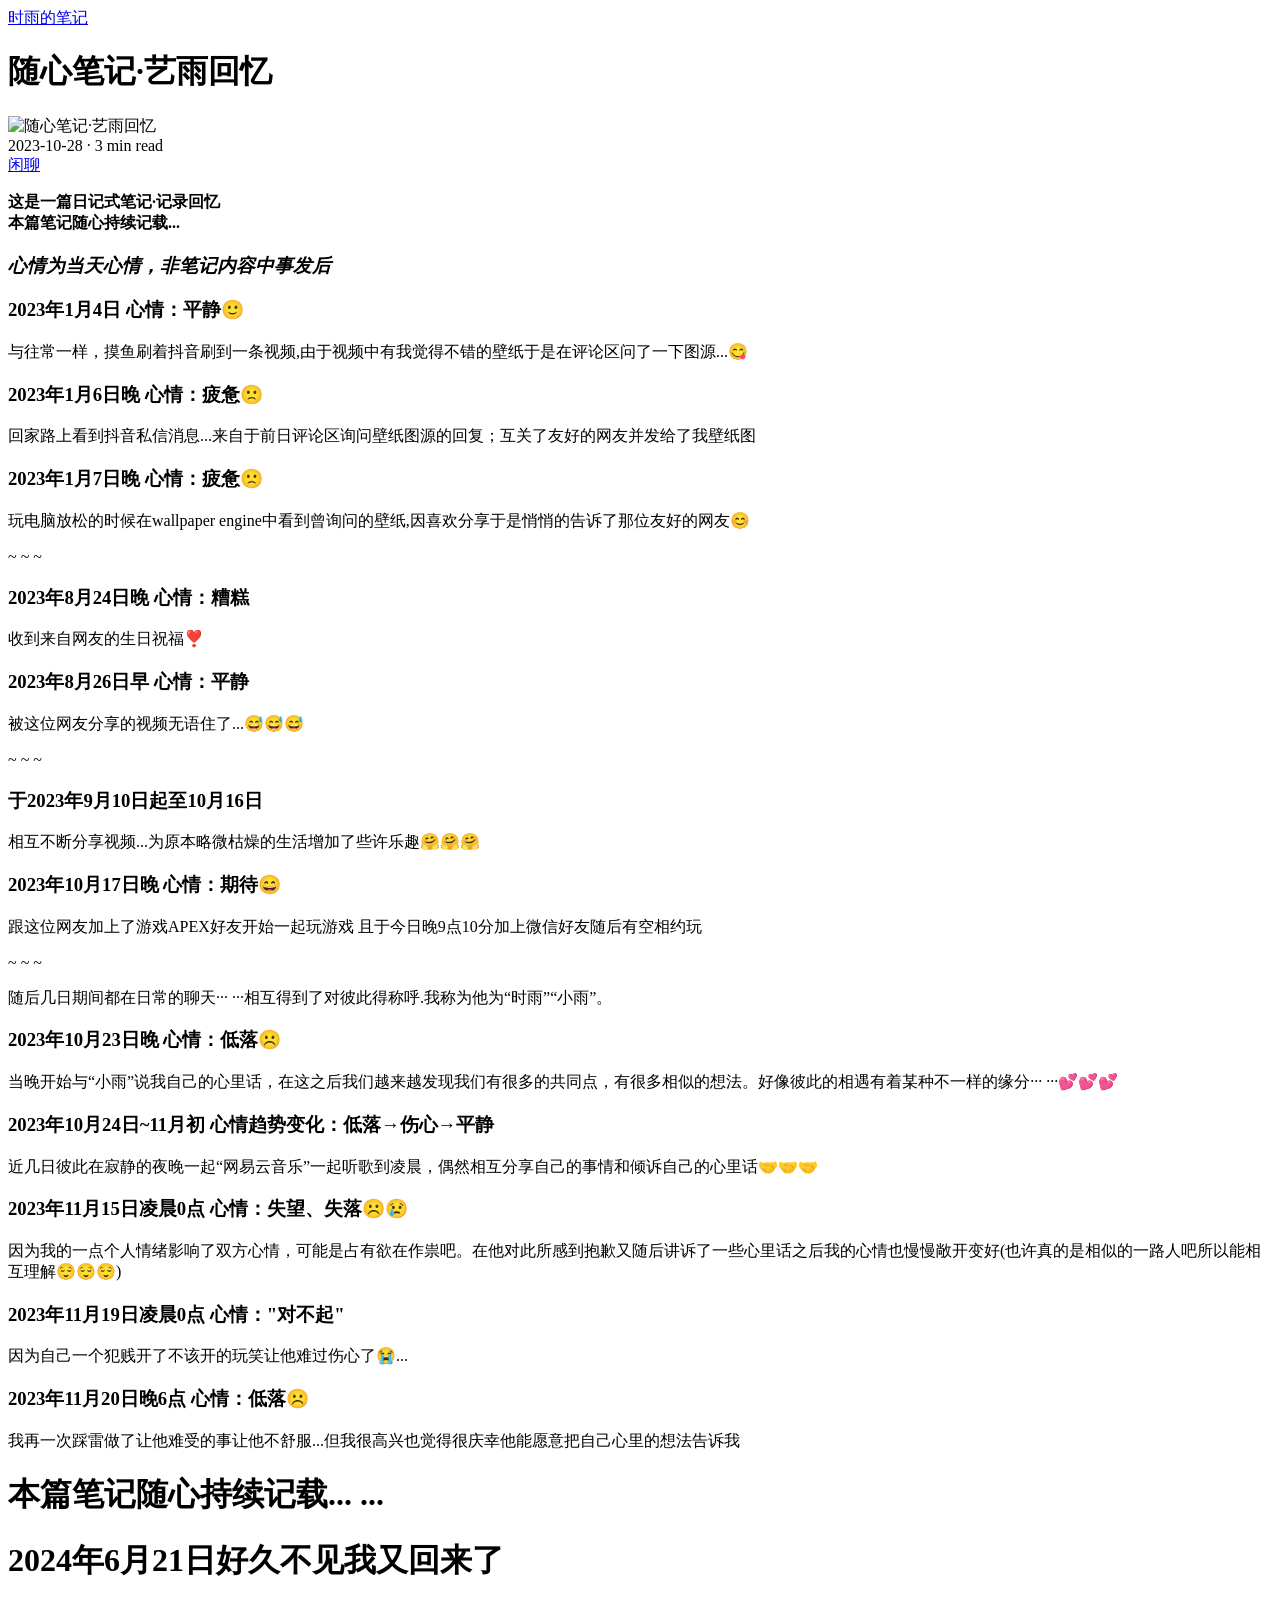
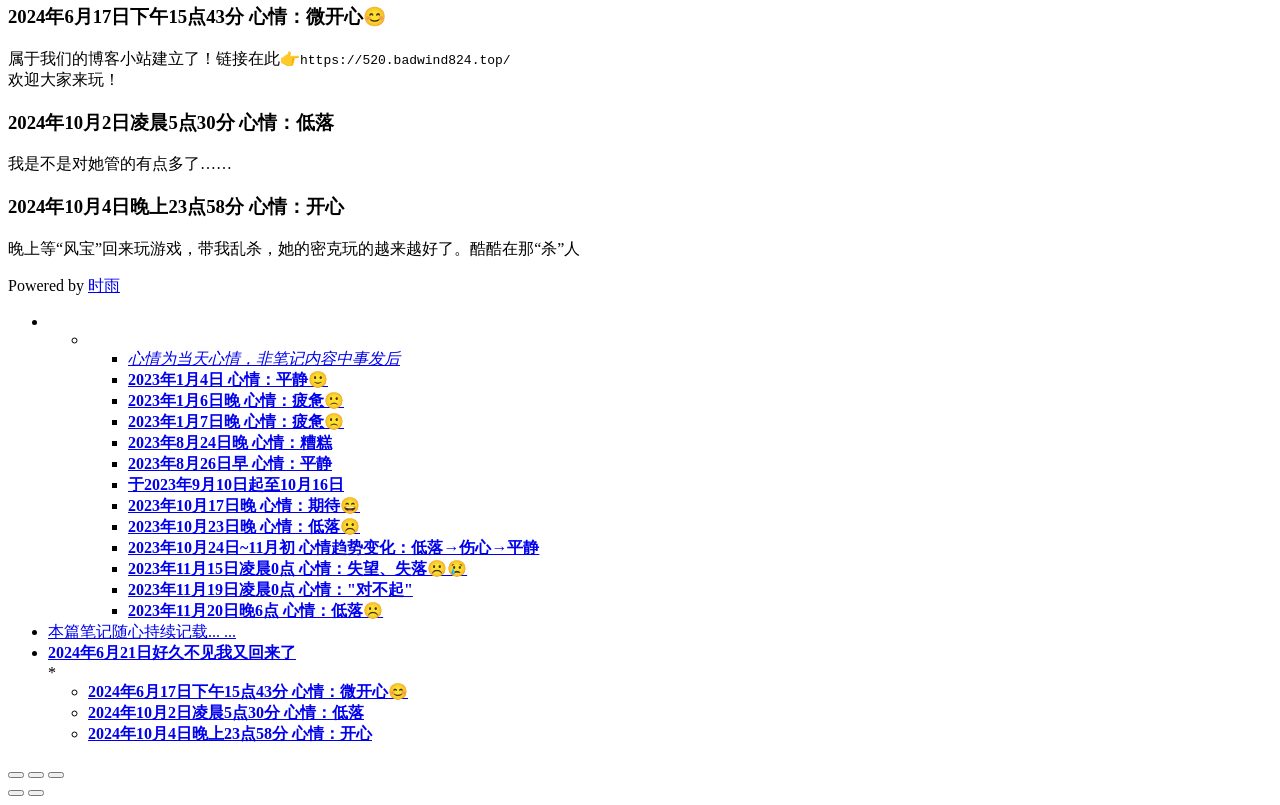
==== post/xiaoyuu/index.html @ f3d3ebd2 "update from gridea: 2024-10-05 01:38:55" ====
<html lang="en">
  <head>
    <meta charset="UTF-8" />
<meta name="viewport" content="width=device-width, initial-scale=1.0" />
<meta http-equiv="X-UA-Compatible" content="ie=edge" />
<title>随心笔记·艺雨回忆 -
    时雨的笔记</title>
<link rel="shortcut icon" href="https://arc.badwind824.top/favicon.ico" />
<link
  href="https://unpkg.com/remixicon@2.2.0/fonts/remixicon.css"
  rel="stylesheet" />
<link
  rel="stylesheet"
  href="https://unpkg.com/animate.css@3.7.2/animate.min.css" />
<link
  rel="stylesheet"
  href="https://arc.badwind824.top/media/css/tailwind.css" />
<link rel="stylesheet" href="https://arc.badwind824.top/styles/main.css" />
<link
  rel="alternate"
  type="application/atom+xml"
  title="随心笔记·艺雨回忆 -
    时雨的笔记 - Atom Feed"
  href="https://arc.badwind824.top/atom.xml" />



    <meta name="description" content="这是一篇日记式笔记·记录回忆
本篇笔记随心持续记载...

心情为当天心情，非笔记内容中事发后
2023年1月4日  心情：平静🙂
与往常一样，摸鱼刷着抖音刷到一条视频,由于视频中有我觉得不错的壁纸于是在评论区问了一下图源...😋
20..." />
    <meta
      property="og:title"
      content="随心笔记·艺雨回忆 - 时雨的笔记" />
    <meta property="og:description" content="这是一篇日记式笔记·记录回忆
本篇笔记随心持续记载...

心情为当天心情，非笔记内容中事发后
2023年1月4日  心情：平静🙂
与往常一样，摸鱼刷着抖音刷到一条视频,由于视频中有我觉得不错的壁纸于是在评论区问了一下图源...😋
20..." />
    <meta property="og:type" content="articles" />
    <meta property="og:url" content="https://arc.badwind824.top/post/xiaoyuu/" />
    <meta
      property="og:image"
      content="https://arc.badwind824.top/post-images/xiaoyuu.jpg" />
    <meta property="og:image:height" content="630" />
    <meta property="og:image:width" content="1200" />
    <meta
      name="twitter:title"
      content="随心笔记·艺雨回忆 - 时雨的笔记" />
    <meta name="twitter:description" content="这是一篇日记式笔记·记录回忆
本篇笔记随心持续记载...

心情为当天心情，非笔记内容中事发后
2023年1月4日  心情：平静🙂
与往常一样，摸鱼刷着抖音刷到一条视频,由于视频中有我觉得不错的壁纸于是在评论区问了一下图源...😋
20..." />
    <meta name="twitter:card" content="summary_large_image" />
    <link rel="canonical" href="https://arc.badwind824.top/post/xiaoyuu/" />

    <link
      rel="stylesheet"
      href="https://unpkg.com/photoswipe@4.1.3/dist/photoswipe.css" />
    <link
      rel="stylesheet"
      href="https://unpkg.com/photoswipe@4.1.3/dist/default-skin/default-skin.css" />

    
    <link
      rel="stylesheet"
      href="https://arc.badwind824.top/media/css/prism-synthwave84.css" />
     
    <link
      rel="stylesheet"
      href="https://cdnjs.cloudflare.com/ajax/libs/KaTeX/0.10.0/katex.min.css" />
    
  </head>

  <body>
    <div class="antialiased flex flex-col min-h-screen" id="app">
      <a
        href="https://arc.badwind824.top"
        class="fixed top-0 left-0 mt-4 bg-black text-white dark:text-gray-700 dark:bg-yellow-50 dark:hover:bg-black dark:hover:text-white inline-flex p-2 pl-8 hover:text-gray-700 hover:bg-yellow-50 font-bold z-10 transition-fast animated fadeInLeft">
        时雨的笔记
      </a>
      <div class="max-w-4xl w-full mx-auto">
        <div
          class="shadow-box bg-white dark:bg-gray-600 rounded-lg pt-32 md:pt-64 px-4 md:px-8 pb-8 animated fadeIn mb-8">
          <h1
            class="text-5xl font-semibold leading-normal pb-8 mb-8 border-b-8 border-gray-700">
            随心笔记·艺雨回忆
          </h1>
          
          <img
            src="https://arc.badwind824.top/post-images/xiaoyuu.jpg"
            alt="随心笔记·艺雨回忆"
            class="block w-full mb-8" />
          
          <div class="mb-8 flex flex-wrap">
            <div class="text-gray-400 text-sm mr-4">
              2023-10-28 · 3 min read
            </div>
            
            <a
              href="https://arc.badwind824.top/tag/say/"
              class="text-gray-700 text-sm border-b-2 border-dotted border-gray-200 hover:border-gray-600 transition-all duration-100 inline-flex mr-2">
              <i class="ri-hashtag"></i>
              闲聊
            </a>
            
          </div>
          <div class="markdown mb-8" v-pre><p><strong>这是一篇日记式笔记·记录回忆</strong><br>
<strong>本篇笔记随心持续记载...</strong></p>
<!-- more -->
<h3 id="心情为当天心情非笔记内容中事发后"><em>心情为当天心情，非笔记内容中事发后</em></h3>
<h3 id="2023年1月4日-心情平静"><strong>2023年1月4日  心情：平静🙂</strong></h3>
<p>与往常一样，摸鱼刷着抖音刷到一条视频,由于视频中有我觉得不错的壁纸于是在评论区问了一下图源...😋</p>
<h3 id="2023年1月6日晚-心情疲惫"><strong>2023年1月6日晚  心情：疲惫🙁</strong></h3>
<p>回家路上看到抖音私信消息...来自于前日评论区询问壁纸图源的回复；互关了友好的网友并发给了我壁纸图</p>
<h3 id="2023年1月7日晚-心情疲惫"><strong>2023年1月7日晚  心情：疲惫🙁</strong></h3>
<p>玩电脑放松的时候在wallpaper engine中看到曾询问的壁纸,因喜欢分享于是悄悄的告诉了那位友好的网友😊</p>
<p>~ ~ ~</p>
<h3 id="2023年8月24日晚-心情糟糕"><strong>2023年8月24日晚  心情：糟糕</strong></h3>
<p>收到来自网友的生日祝福❣️</p>
<h3 id="2023年8月26日早-心情平静"><strong>2023年8月26日早  心情：平静</strong></h3>
<p>被这位网友分享的视频无语住了...😅😅😅</p>
<p>~ ~ ~</p>
<h3 id="于2023年9月10日起至10月16日"><strong>于2023年9月10日起至10月16日</strong></h3>
<p>相互不断分享视频...为原本略微枯燥的生活增加了些许乐趣🤗🤗🤗</p>
<h3 id="2023年10月17日晚-心情期待"><strong>2023年10月17日晚  心情：期待😄</strong></h3>
<p>跟这位网友加上了游戏APEX好友开始一起玩游戏  且于今日晚9点10分加上微信好友随后有空相约玩</p>
<p>~ ~ ~</p>
<p>随后几日期间都在日常的聊天··· ···相互得到了对彼此得称呼.我称为他为“时雨”“小雨”。</p>
<h3 id="2023年10月23日晚-心情低落️"><strong>2023年10月23日晚  心情：低落☹️</strong></h3>
<p>当晚开始与“小雨”说我自己的心里话，在这之后我们越来越发现我们有很多的共同点，有很多相似的想法。好像彼此的相遇有着某种不一样的缘分··· ···💕💕💕</p>
<h3 id="2023年10月24日~11月初-心情趋势变化低落伤心平静"><strong>2023年10月24日~11月初  心情趋势变化：低落→伤心→平静</strong></h3>
<p>近几日彼此在寂静的夜晚一起“网易云音乐”一起听歌到凌晨，偶然相互分享自己的事情和倾诉自己的心里话🤝🤝🤝</p>
<h3 id="2023年11月15日凌晨0点-心情失望-失落️"><strong>2023年11月15日凌晨0点  心情：失望、失落☹️😢</strong></h3>
<p>因为我的一点个人情绪影响了双方心情，可能是占有欲在作祟吧。在他对此所感到抱歉又随后讲诉了一些心里话之后我的心情也慢慢敞开变好(也许真的是相似的一路人吧所以能相互理解😌😌😌)</p>
<h3 id="2023年11月19日凌晨0点-心情对不起"><strong>2023年11月19日凌晨0点  心情：&quot;对不起&quot;</strong></h3>
<p>因为自己一个犯贱开了不该开的玩笑让他难过伤心了😭...</p>
<h3 id="2023年11月20日晚6点-心情低落️"><strong>2023年11月20日晚6点  心情：低落☹️</strong></h3>
<p>我再一次踩雷做了让他难受的事让他不舒服...但我很高兴也觉得很庆幸他能愿意把自己心里的想法告诉我</p>
<h1 id="本篇笔记随心持续记载">本篇笔记随心持续记载... ...</h1>
<h1 id="2024年6月21日好久不见我又回来了"><strong>2024年6月21日好久不见我又回来了</strong></h1>
<h3 id="2024年6月17日下午15点43分-心情微开心"><strong>2024年6月17日下午15点43分  心情：微开心😊</strong></h3>
<p>属于我们的博客小站建立了！链接在此👉<code>https://520.badwind824.top/</code><br>
欢迎大家来玩！<br>
<img src="https://arc.badwind824.top/post-images/1718967721106.jpg" alt="" loading="lazy"></p>
<h3 id="2024年10月2日凌晨5点30分-心情低落"><strong>2024年10月2日凌晨5点30分  心情：低落</strong></h3>
<p>我是不是对她管的有点多了……</p>
<h3 id="2024年10月4日晚上23点58分-心情开心"><strong>2024年10月4日晚上23点58分  心情：开心</strong></h3>
<p>晚上等“风宝”回来玩游戏，带我乱杀，她的密克玩的越来越好了。酷酷在那“杀”人</p>
</div>
          <!-- Share to Twitter, Weibo, Telegram -->
          <div class="flex items-center">
            <div class="mr-4 flex items-center">
              <i class="ri-share-forward-line text-gray-500"></i>
            </div>
            <div
              class="px-4 cursor-pointer text-blue-500 hover:bg-blue-100 dark:hover:bg-gray-600 inline-flex"
              @click="shareToTwitter">
              <i class="ri-twitter-line"></i>
            </div>
            <div
              class="px-4 cursor-pointer text-red-500 hover:bg-red-100 dark:hover:bg-gray-600 inline-flex"
              @click="shareToWeibo">
              <i class="ri-weibo-line"></i>
            </div>
            <div
              class="px-4 cursor-pointer text-indigo-500 hover:bg-indigo-100 dark:hover:bg-gray-600 inline-flex"
              @click="shareToTelegram">
              <i class="ri-telegram-line"></i>
            </div>
          </div>
        </div>

          <footer class="py-12 text-center px-4 md:px-0" v-pre>
  Powered by <a href="/" target="_self">时雨</a>
</footer>

      </div>

      <!-- TOC Container -->
      <div
        class="fixed right-0 bottom-0 mb-16 mr-4 shadow w-8 h-8 rounded-full flex justify-center items-center z-10 cursor-pointer bg-white dark:bg-gray-500 dark:text-gray-200 hover:shadow-lg transition-all animated fadeInRight"
        @click="showToc = true">
        <i class="ri-file-list-line"></i>
      </div>

      <div
        class="fixed right-0 top-0 bottom-0 overflow-y-auto w-64 bg-white dark:bg-gray-800 p-4 border-l border-gray-100 dark:border-gray-600 z-10 transition-fast"
        :class="{ '-mr-64': !showToc }">
        <div class="flex mb-4 justify-end">
          <div
            class="w-8 h-8 inline-flex justify-center items-center rounded-full cursor-pointer hover:bg-gray-200 dark:hover:bg-gray-600 transition-fast"
            @click="showToc = false">
            <i class="ri-close-line text-lg"></i>
          </div>
        </div>
        <div class="post-toc-container"><ul class="markdownIt-TOC">
<li>
<ul>
<li>
<ul>
<li><a href="#%E5%BF%83%E6%83%85%E4%B8%BA%E5%BD%93%E5%A4%A9%E5%BF%83%E6%83%85%E9%9D%9E%E7%AC%94%E8%AE%B0%E5%86%85%E5%AE%B9%E4%B8%AD%E4%BA%8B%E5%8F%91%E5%90%8E"><em>心情为当天心情，非笔记内容中事发后</em></a></li>
<li><a href="#2023%E5%B9%B41%E6%9C%884%E6%97%A5-%E5%BF%83%E6%83%85%E5%B9%B3%E9%9D%99"><strong>2023年1月4日  心情：平静🙂</strong></a></li>
<li><a href="#2023%E5%B9%B41%E6%9C%886%E6%97%A5%E6%99%9A-%E5%BF%83%E6%83%85%E7%96%B2%E6%83%AB"><strong>2023年1月6日晚  心情：疲惫🙁</strong></a></li>
<li><a href="#2023%E5%B9%B41%E6%9C%887%E6%97%A5%E6%99%9A-%E5%BF%83%E6%83%85%E7%96%B2%E6%83%AB"><strong>2023年1月7日晚  心情：疲惫🙁</strong></a></li>
<li><a href="#2023%E5%B9%B48%E6%9C%8824%E6%97%A5%E6%99%9A-%E5%BF%83%E6%83%85%E7%B3%9F%E7%B3%95"><strong>2023年8月24日晚  心情：糟糕</strong></a></li>
<li><a href="#2023%E5%B9%B48%E6%9C%8826%E6%97%A5%E6%97%A9-%E5%BF%83%E6%83%85%E5%B9%B3%E9%9D%99"><strong>2023年8月26日早  心情：平静</strong></a></li>
<li><a href="#%E4%BA%8E2023%E5%B9%B49%E6%9C%8810%E6%97%A5%E8%B5%B7%E8%87%B310%E6%9C%8816%E6%97%A5"><strong>于2023年9月10日起至10月16日</strong></a></li>
<li><a href="#2023%E5%B9%B410%E6%9C%8817%E6%97%A5%E6%99%9A-%E5%BF%83%E6%83%85%E6%9C%9F%E5%BE%85"><strong>2023年10月17日晚  心情：期待😄</strong></a></li>
<li><a href="#2023%E5%B9%B410%E6%9C%8823%E6%97%A5%E6%99%9A-%E5%BF%83%E6%83%85%E4%BD%8E%E8%90%BD%EF%B8%8F"><strong>2023年10月23日晚  心情：低落☹️</strong></a></li>
<li><a href="#2023%E5%B9%B410%E6%9C%8824%E6%97%A5~11%E6%9C%88%E5%88%9D-%E5%BF%83%E6%83%85%E8%B6%8B%E5%8A%BF%E5%8F%98%E5%8C%96%E4%BD%8E%E8%90%BD%E4%BC%A4%E5%BF%83%E5%B9%B3%E9%9D%99"><strong>2023年10月24日~11月初  心情趋势变化：低落→伤心→平静</strong></a></li>
<li><a href="#2023%E5%B9%B411%E6%9C%8815%E6%97%A5%E5%87%8C%E6%99%A80%E7%82%B9-%E5%BF%83%E6%83%85%E5%A4%B1%E6%9C%9B-%E5%A4%B1%E8%90%BD%EF%B8%8F"><strong>2023年11月15日凌晨0点  心情：失望、失落☹️😢</strong></a></li>
<li><a href="#2023%E5%B9%B411%E6%9C%8819%E6%97%A5%E5%87%8C%E6%99%A80%E7%82%B9-%E5%BF%83%E6%83%85%E5%AF%B9%E4%B8%8D%E8%B5%B7"><strong>2023年11月19日凌晨0点  心情：&quot;对不起&quot;</strong></a></li>
<li><a href="#2023%E5%B9%B411%E6%9C%8820%E6%97%A5%E6%99%9A6%E7%82%B9-%E5%BF%83%E6%83%85%E4%BD%8E%E8%90%BD%EF%B8%8F"><strong>2023年11月20日晚6点  心情：低落☹️</strong></a></li>
</ul>
</li>
</ul>
</li>
<li><a href="#%E6%9C%AC%E7%AF%87%E7%AC%94%E8%AE%B0%E9%9A%8F%E5%BF%83%E6%8C%81%E7%BB%AD%E8%AE%B0%E8%BD%BD">本篇笔记随心持续记载... ...</a></li>
<li><a href="#2024%E5%B9%B46%E6%9C%8821%E6%97%A5%E5%A5%BD%E4%B9%85%E4%B8%8D%E8%A7%81%E6%88%91%E5%8F%88%E5%9B%9E%E6%9D%A5%E4%BA%86"><strong>2024年6月21日好久不见我又回来了</strong></a><br>
*
<ul>
<li><a href="#2024%E5%B9%B46%E6%9C%8817%E6%97%A5%E4%B8%8B%E5%8D%8815%E7%82%B943%E5%88%86-%E5%BF%83%E6%83%85%E5%BE%AE%E5%BC%80%E5%BF%83"><strong>2024年6月17日下午15点43分  心情：微开心😊</strong></a></li>
<li><a href="#2024%E5%B9%B410%E6%9C%882%E6%97%A5%E5%87%8C%E6%99%A85%E7%82%B930%E5%88%86-%E5%BF%83%E6%83%85%E4%BD%8E%E8%90%BD"><strong>2024年10月2日凌晨5点30分  心情：低落</strong></a></li>
<li><a href="#2024%E5%B9%B410%E6%9C%884%E6%97%A5%E6%99%9A%E4%B8%8A23%E7%82%B958%E5%88%86-%E5%BF%83%E6%83%85%E5%BC%80%E5%BF%83"><strong>2024年10月4日晚上23点58分  心情：开心</strong></a></li>
</ul>
</li>
</ul>
</div>
      </div>

      <!-- Back to top -->
      <div
        class="fixed right-0 bottom-0 mb-4 mr-4 shadow w-8 h-8 rounded-full flex justify-center items-center z-10 cursor-pointer bg-white hover:shadow-lg transition-all dark:bg-gray-500 dark:text-gray-200"
        @click="backToUp"
        v-show="scrolled">
        <i class="ri-arrow-up-line"></i>
      </div>
    </div>

    <!-- Root element of PhotoSwipe. Must have class pswp. -->
<div class="pswp" tabindex="-1" role="dialog" aria-hidden="true">
  <!-- Background of PhotoSwipe.
        It's a separate element as animating opacity is faster than rgba(). -->
  <div class="pswp__bg"></div>
  <!-- Slides wrapper with overflow:hidden. -->
  <div class="pswp__scroll-wrap">
    <!-- Container that holds slides.
            PhotoSwipe keeps only 3 of them in the DOM to save memory.
            Don't modify these 3 pswp__item elements, data is added later on. -->
    <div class="pswp__container">
      <div class="pswp__item"></div>
      <div class="pswp__item"></div>
      <div class="pswp__item"></div>
    </div>
    <!-- Default (PhotoSwipeUI_Default) interface on top of sliding area. Can be changed. -->
    <div class="pswp__ui pswp__ui--hidden">
      <div class="pswp__top-bar">
        <!--  Controls are self-explanatory. Order can be changed. -->
        <div class="pswp__counter"></div>
        <button
          class="pswp__button pswp__button--close"
          title="Close (Esc)"></button>
        <button
          class="pswp__button pswp__button--fs"
          title="Toggle fullscreen"></button>
        <button
          class="pswp__button pswp__button--zoom"
          title="Zoom in/out"></button>
        <!-- Preloader demo http://codepen.io/dimsemenov/pen/yyBWoR -->
        <!-- element will get class pswp__preloader--active when preloader is running -->
        <div class="pswp__preloader">
          <div class="pswp__preloader__icn">
            <div class="pswp__preloader__cut">
              <div class="pswp__preloader__donut"></div>
            </div>
          </div>
        </div>
      </div>
      <div class="pswp__share-modal pswp__share-modal--hidden pswp__single-tap">
        <div class="pswp__share-tooltip"></div>
      </div>
      <button
        class="pswp__button pswp__button--arrow--left"
        title="Previous (arrow left)"></button>
      <button
        class="pswp__button pswp__button--arrow--right"
        title="Next (arrow right)"></button>
      <div class="pswp__caption">
        <div class="pswp__caption__center"></div>
      </div>
    </div>
  </div>
</div>


    <script src="https://unpkg.com/vue@2.7.14/dist/vue.min.js"></script>
    <script src="https://arc.badwind824.top/media/scripts/main.js"></script>

    <!-- Code Highlight -->
    
    <script src="https://arc.badwind824.top/media/prism.js"></script>
    <script>
      Prism.highlightAll()
    </script>
    

    <script src="https://unpkg.com/photoswipe@4.1.3/dist/photoswipe.min.js"></script>
    <script src="https://unpkg.com/photoswipe@4.1.3/dist/photoswipe-ui-default.min.js"></script>
    <script>
      //拿到预览框架，也就是上面的html代码
      var pswpElement = document.querySelectorAll('.pswp')[0]
      //定义图片数组变量
      var imgitems
      /**
       * 用于显示预览界面
       * @param index 图片数组下标
       */
      function viewImg(index) {
        //其它选项这里不做过多阐述，详情见官网
        var pswpoptions = {
          index: parseInt(index, 10), // 开始幻灯片索引。0是第一张幻灯片。必须是整数，而不是字符串。
          bgOpacity: 0.7, // 背景透明度，0-1
          maxSpreadZoom: 3, // 缩放级别，不要太大
        }
        //初始化并打开PhotoSwipe，pswpElement对应上面预览框架，PhotoSwipeUI_Default为皮肤，imgitems为图片数组，pswpoptions为选项
        var gallery = new PhotoSwipe(
          pswpElement,
          PhotoSwipeUI_Default,
          imgitems,
          pswpoptions
        )
        gallery.init()
      }
      /**
       * 用于添加图片点击事件
       * @param img 图片元素
       * @param index 所属下标（在imgitems中的位置）
       */
      function addImgClick(img, index) {
        img.onclick = function () {
          viewImg(index)
        }
      }
      /**
       * 轮询所有图片，获取src、width、height等数据，加入imgitems，并给图片元素添加事件
       * 最好在onload中执行该方法，本站因放在最底部，所以直接初始化
       * 异步加载图片可在图片元素创建完成后调用此方法
       */
      function initImg() {
        //重置图片数组
        imgitems = []
        //查找class:markdown 下的所有img元素并遍历
        var imgs = document.querySelectorAll('.markdown img')
        for (var i = 0; i < imgs.length; i++) {
          var img = imgs[i]
          //本站相册初始为loading图片，真实图片放在data-src
          var ds = img.getAttribute('data-src')
          //创建image对象，用于获取图片宽高
          var imgtemp = new Image()
          //判断是否存在data-src
          if (ds != null && ds.length > 0) {
            imgtemp.src = ds
          } else {
            imgtemp.src = img.src
          }
          //判断是否存在缓存
          if (imgtemp.complete) {
            var imgobj = {
              src: imgtemp.src,
              w: imgtemp.width,
              h: imgtemp.height,
            }
            imgitems[i] = imgobj
            addImgClick(img, i)
          } else {
            console.log('进来了2')
            imgtemp.index = i
            imgtemp.img = img
            imgtemp.onload = function () {
              var imgobj = {
                src: this.src,
                w: this.width,
                h: this.height,
              }
              //不要使用push，因为onload前后顺序会不同
              imgitems[this.index] = imgobj
              //添加点击事件
              addImgClick(this.img, this.index)
            }
          }
        }
      }
      //初始化
      initImg()
    </script>
     
  </body>
</html>
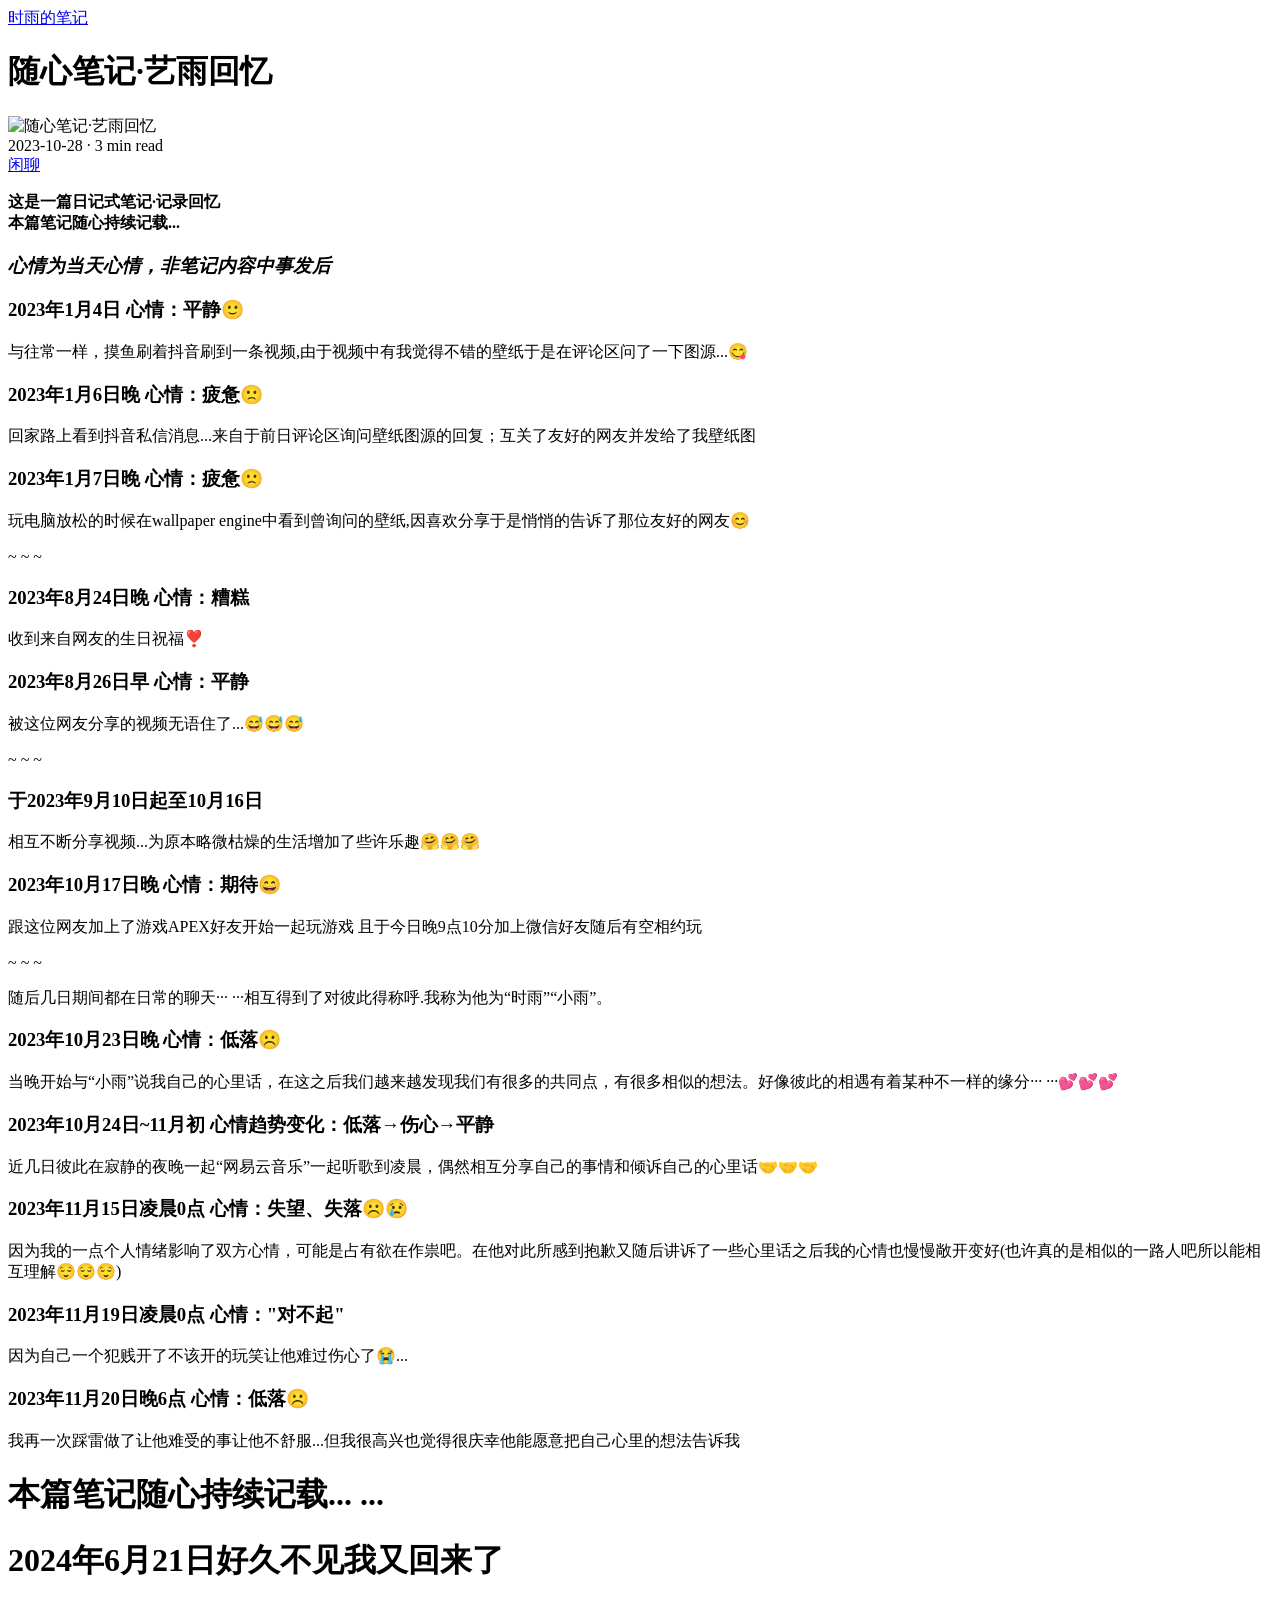
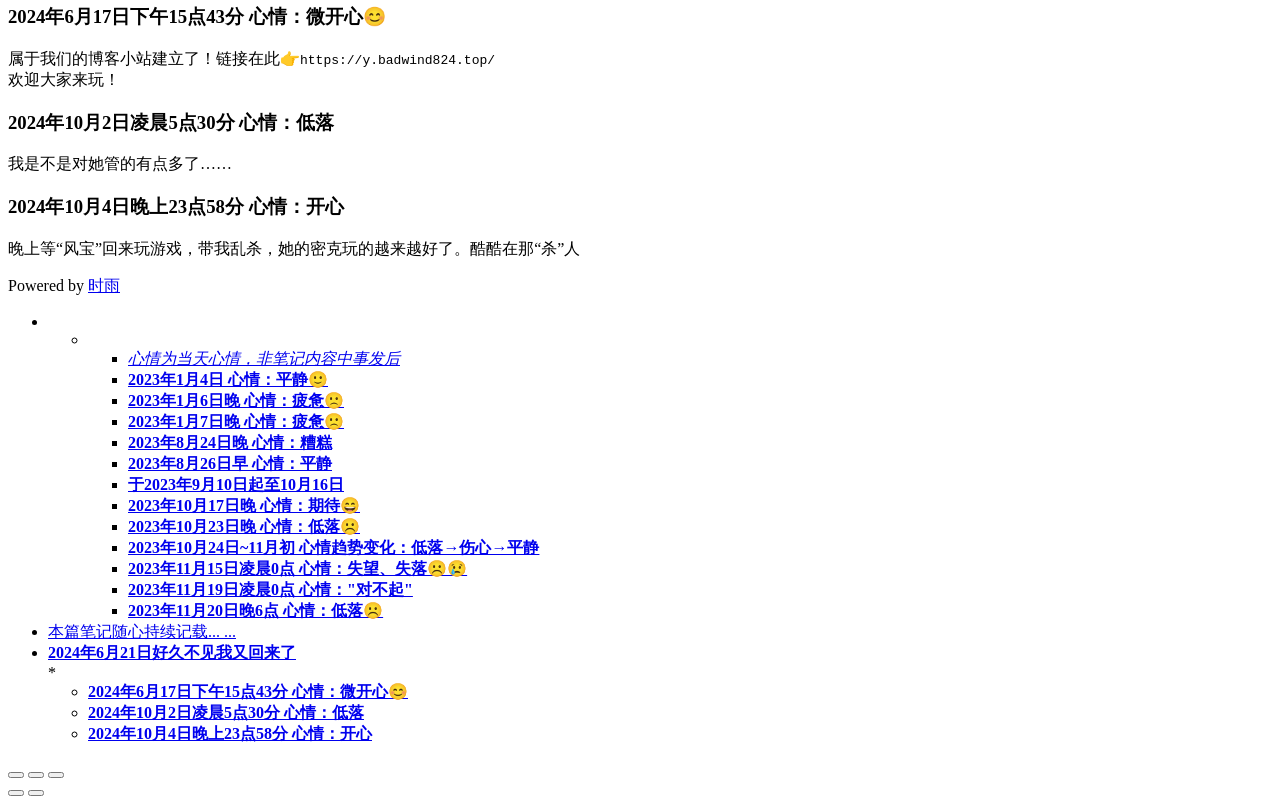
==== commit 99a5e571: "update from gridea: 2024-10-28 20:26:40" ====
--- a/post/xiaoyuu/index.html
+++ b/post/xiaoyuu/index.html
@@ -148,7 +148,7 @@
 <h1 id="本篇笔记随心持续记载">本篇笔记随心持续记载... ...</h1>
 <h1 id="2024年6月21日好久不见我又回来了"><strong>2024年6月21日好久不见我又回来了</strong></h1>
 <h3 id="2024年6月17日下午15点43分-心情微开心"><strong>2024年6月17日下午15点43分  心情：微开心😊</strong></h3>
-<p>属于我们的博客小站建立了！链接在此👉<code>https://520.badwind824.top/</code><br>
+<p>属于我们的博客小站建立了！链接在此👉<code>https://y.badwind824.top/</code><br>
 欢迎大家来玩！<br>
 <img src="https://arc.badwind824.top/post-images/1718967721106.jpg" alt="" loading="lazy"></p>
 <h3 id="2024年10月2日凌晨5点30分-心情低落"><strong>2024年10月2日凌晨5点30分  心情：低落</strong></h3>
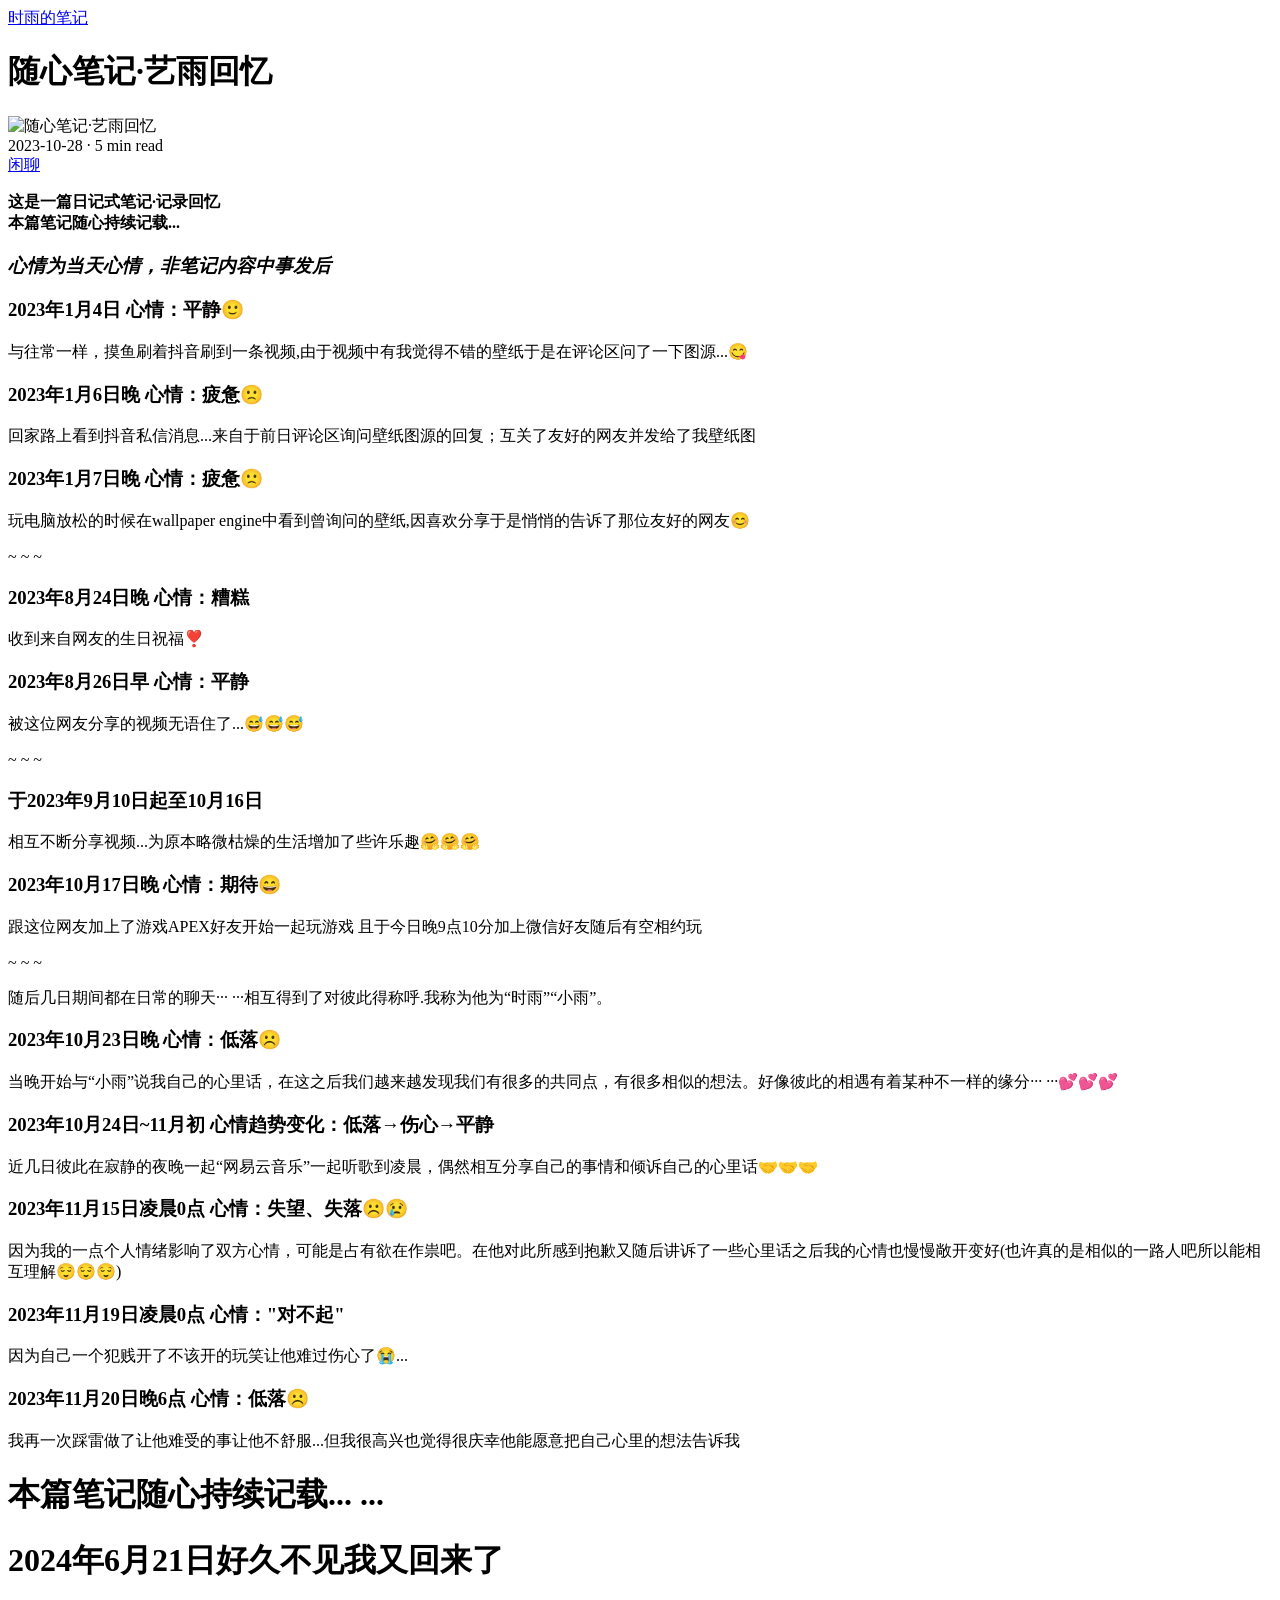
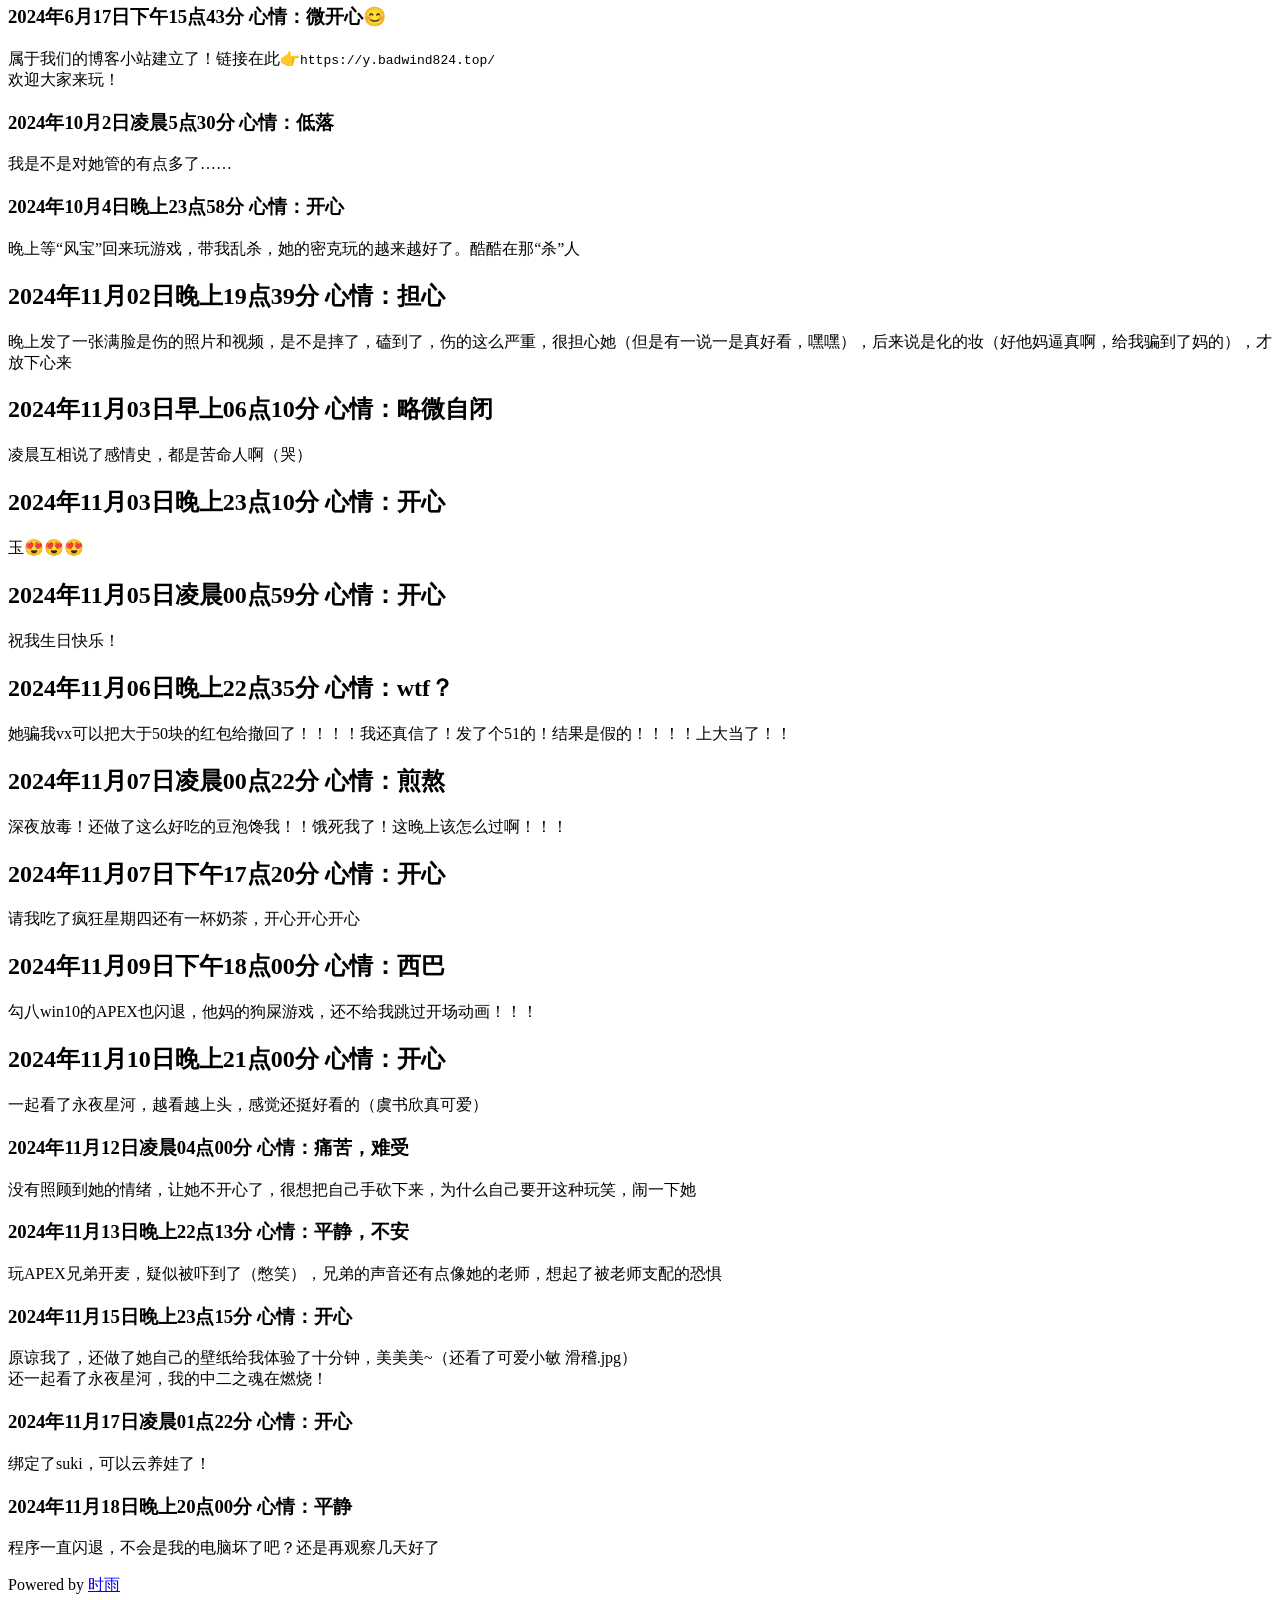
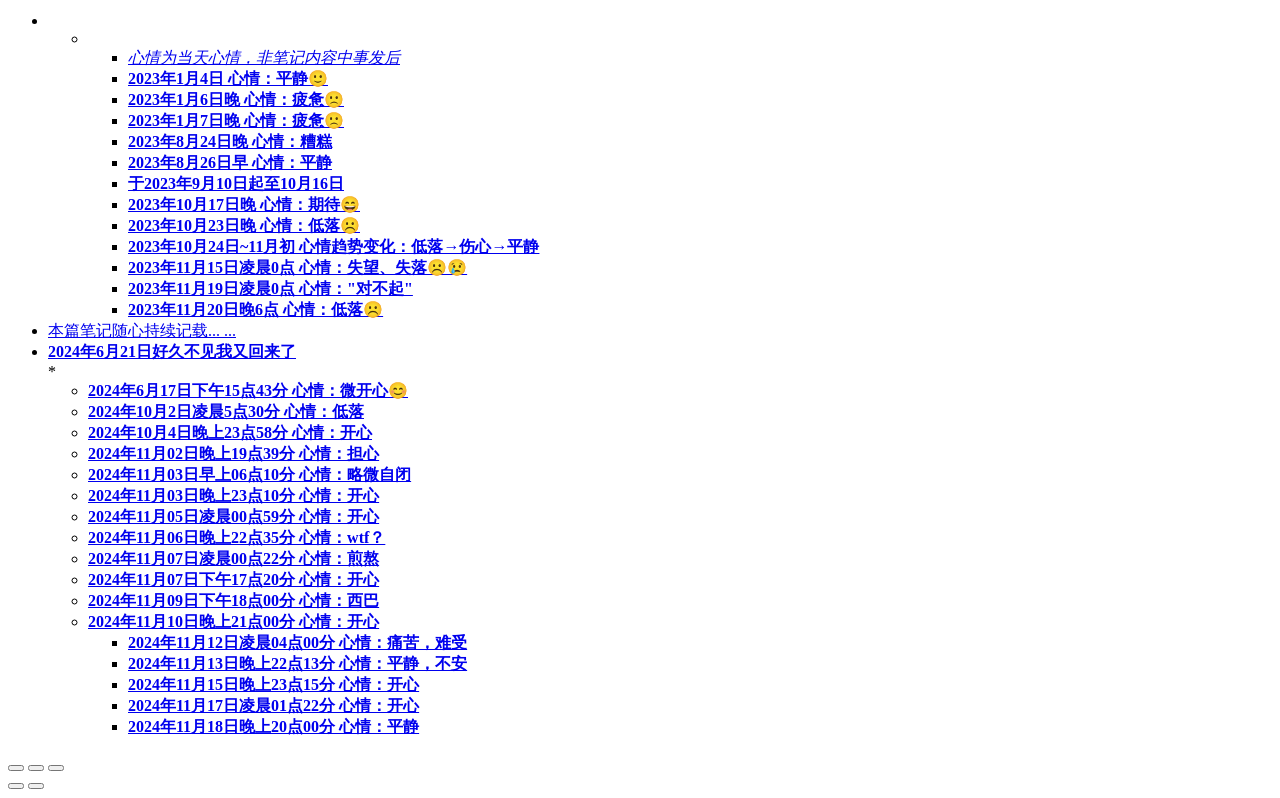
==== commit 8126f46f: "update from gridea: 2024-12-20 18:18:39" ====
--- a/post/xiaoyuu/index.html
+++ b/post/xiaoyuu/index.html
@@ -102,7 +102,7 @@
           
           <div class="mb-8 flex flex-wrap">
             <div class="text-gray-400 text-sm mr-4">
-              2023-10-28 · 3 min read
+              2023-10-28 · 5 min read
             </div>
             
             <a
@@ -150,11 +150,40 @@
 <h3 id="2024年6月17日下午15点43分-心情微开心"><strong>2024年6月17日下午15点43分  心情：微开心😊</strong></h3>
 <p>属于我们的博客小站建立了！链接在此👉<code>https://y.badwind824.top/</code><br>
 欢迎大家来玩！<br>
-<img src="https://arc.badwind824.top/post-images/1718967721106.jpg" alt="" loading="lazy"></p>
+<img src="https://arc.badwind824.top/post-images/1731516238158.png" alt="" loading="lazy"></p>
 <h3 id="2024年10月2日凌晨5点30分-心情低落"><strong>2024年10月2日凌晨5点30分  心情：低落</strong></h3>
 <p>我是不是对她管的有点多了……</p>
 <h3 id="2024年10月4日晚上23点58分-心情开心"><strong>2024年10月4日晚上23点58分  心情：开心</strong></h3>
 <p>晚上等“风宝”回来玩游戏，带我乱杀，她的密克玩的越来越好了。酷酷在那“杀”人</p>
+<h2 id="2024年11月02日晚上19点39分-心情担心"><strong>2024年11月02日晚上19点39分 心情：担心</strong></h2>
+<p>晚上发了一张满脸是伤的照片和视频，是不是摔了，磕到了，伤的这么严重，很担心她（但是有一说一是真好看，嘿嘿），后来说是化的妆（好他妈逼真啊，给我骗到了妈的），才放下心来</p>
+<h2 id="2024年11月03日早上06点10分-心情略微自闭"><strong>2024年11月03日早上06点10分 心情：略微自闭</strong></h2>
+<p>凌晨互相说了感情史，都是苦命人啊（哭）</p>
+<h2 id="2024年11月03日晚上23点10分-心情开心"><strong>2024年11月03日晚上23点10分 心情：开心</strong></h2>
+<p>玉😍😍😍</p>
+<h2 id="2024年11月05日凌晨00点59分-心情开心"><strong>2024年11月05日凌晨00点59分 心情：开心</strong></h2>
+<p>祝我生日快乐！</p>
+<h2 id="2024年11月06日晚上22点35分-心情wtf"><strong>2024年11月06日晚上22点35分 心情：wtf？</strong></h2>
+<p>她骗我vx可以把大于50块的红包给撤回了！！！！我还真信了！发了个51的！结果是假的！！！！上大当了！！</p>
+<h2 id="2024年11月07日凌晨00点22分-心情煎熬"><strong>2024年11月07日凌晨00点22分 心情：煎熬</strong></h2>
+<p>深夜放毒！还做了这么好吃的豆泡馋我！！饿死我了！这晚上该怎么过啊！！！</p>
+<h2 id="2024年11月07日下午17点20分-心情开心"><strong>2024年11月07日下午17点20分 心情：开心</strong></h2>
+<p>请我吃了疯狂星期四还有一杯奶茶，开心开心开心</p>
+<h2 id="2024年11月09日下午18点00分-心情西巴"><strong>2024年11月09日下午18点00分 心情：西巴</strong></h2>
+<p>勾八win10的APEX也闪退，他妈的狗屎游戏，还不给我跳过开场动画！！！</p>
+<h2 id="2024年11月10日晚上21点00分-心情开心"><strong>2024年11月10日晚上21点00分 心情：开心</strong></h2>
+<p>一起看了永夜星河，越看越上头，感觉还挺好看的（虞书欣真可爱）</p>
+<h3 id="2024年11月12日凌晨04点00分-心情痛苦难受"><strong>2024年11月12日凌晨04点00分 心情：痛苦，难受</strong></h3>
+<p>没有照顾到她的情绪，让她不开心了，很想把自己手砍下来，为什么自己要开这种玩笑，闹一下她</p>
+<h3 id="2024年11月13日晚上22点13分-心情平静不安"><strong>2024年11月13日晚上22点13分 心情：平静，不安</strong></h3>
+<p>玩APEX兄弟开麦，疑似被吓到了（憋笑），兄弟的声音还有点像她的老师，想起了被老师支配的恐惧</p>
+<h3 id="2024年11月15日晚上23点15分-心情开心"><strong>2024年11月15日晚上23点15分 心情：开心</strong></h3>
+<p>原谅我了，还做了她自己的壁纸给我体验了十分钟，美美美~（还看了可爱小敏 滑稽.jpg）<br>
+还一起看了永夜星河，我的中二之魂在燃烧！</p>
+<h3 id="2024年11月17日凌晨01点22分-心情开心"><strong>2024年11月17日凌晨01点22分 心情：开心</strong></h3>
+<p>绑定了suki，可以云养娃了！</p>
+<h3 id="2024年11月18日晚上20点00分-心情平静"><strong>2024年11月18日晚上20点00分 心情：平静</strong></h3>
+<p>程序一直闪退，不会是我的电脑坏了吧？还是再观察几天好了</p>
 </div>
           <!-- Share to Twitter, Weibo, Telegram -->
           <div class="flex items-center">
@@ -231,6 +260,23 @@
 <li><a href="#2024%E5%B9%B46%E6%9C%8817%E6%97%A5%E4%B8%8B%E5%8D%8815%E7%82%B943%E5%88%86-%E5%BF%83%E6%83%85%E5%BE%AE%E5%BC%80%E5%BF%83"><strong>2024年6月17日下午15点43分  心情：微开心😊</strong></a></li>
 <li><a href="#2024%E5%B9%B410%E6%9C%882%E6%97%A5%E5%87%8C%E6%99%A85%E7%82%B930%E5%88%86-%E5%BF%83%E6%83%85%E4%BD%8E%E8%90%BD"><strong>2024年10月2日凌晨5点30分  心情：低落</strong></a></li>
 <li><a href="#2024%E5%B9%B410%E6%9C%884%E6%97%A5%E6%99%9A%E4%B8%8A23%E7%82%B958%E5%88%86-%E5%BF%83%E6%83%85%E5%BC%80%E5%BF%83"><strong>2024年10月4日晚上23点58分  心情：开心</strong></a></li>
+<li><a href="#2024%E5%B9%B411%E6%9C%8802%E6%97%A5%E6%99%9A%E4%B8%8A19%E7%82%B939%E5%88%86-%E5%BF%83%E6%83%85%E6%8B%85%E5%BF%83"><strong>2024年11月02日晚上19点39分 心情：担心</strong></a></li>
+<li><a href="#2024%E5%B9%B411%E6%9C%8803%E6%97%A5%E6%97%A9%E4%B8%8A06%E7%82%B910%E5%88%86-%E5%BF%83%E6%83%85%E7%95%A5%E5%BE%AE%E8%87%AA%E9%97%AD"><strong>2024年11月03日早上06点10分 心情：略微自闭</strong></a></li>
+<li><a href="#2024%E5%B9%B411%E6%9C%8803%E6%97%A5%E6%99%9A%E4%B8%8A23%E7%82%B910%E5%88%86-%E5%BF%83%E6%83%85%E5%BC%80%E5%BF%83"><strong>2024年11月03日晚上23点10分 心情：开心</strong></a></li>
+<li><a href="#2024%E5%B9%B411%E6%9C%8805%E6%97%A5%E5%87%8C%E6%99%A800%E7%82%B959%E5%88%86-%E5%BF%83%E6%83%85%E5%BC%80%E5%BF%83"><strong>2024年11月05日凌晨00点59分 心情：开心</strong></a></li>
+<li><a href="#2024%E5%B9%B411%E6%9C%8806%E6%97%A5%E6%99%9A%E4%B8%8A22%E7%82%B935%E5%88%86-%E5%BF%83%E6%83%85wtf"><strong>2024年11月06日晚上22点35分 心情：wtf？</strong></a></li>
+<li><a href="#2024%E5%B9%B411%E6%9C%8807%E6%97%A5%E5%87%8C%E6%99%A800%E7%82%B922%E5%88%86-%E5%BF%83%E6%83%85%E7%85%8E%E7%86%AC"><strong>2024年11月07日凌晨00点22分 心情：煎熬</strong></a></li>
+<li><a href="#2024%E5%B9%B411%E6%9C%8807%E6%97%A5%E4%B8%8B%E5%8D%8817%E7%82%B920%E5%88%86-%E5%BF%83%E6%83%85%E5%BC%80%E5%BF%83"><strong>2024年11月07日下午17点20分 心情：开心</strong></a></li>
+<li><a href="#2024%E5%B9%B411%E6%9C%8809%E6%97%A5%E4%B8%8B%E5%8D%8818%E7%82%B900%E5%88%86-%E5%BF%83%E6%83%85%E8%A5%BF%E5%B7%B4"><strong>2024年11月09日下午18点00分 心情：西巴</strong></a></li>
+<li><a href="#2024%E5%B9%B411%E6%9C%8810%E6%97%A5%E6%99%9A%E4%B8%8A21%E7%82%B900%E5%88%86-%E5%BF%83%E6%83%85%E5%BC%80%E5%BF%83"><strong>2024年11月10日晚上21点00分 心情：开心</strong></a>
+<ul>
+<li><a href="#2024%E5%B9%B411%E6%9C%8812%E6%97%A5%E5%87%8C%E6%99%A804%E7%82%B900%E5%88%86-%E5%BF%83%E6%83%85%E7%97%9B%E8%8B%A6%E9%9A%BE%E5%8F%97"><strong>2024年11月12日凌晨04点00分 心情：痛苦，难受</strong></a></li>
+<li><a href="#2024%E5%B9%B411%E6%9C%8813%E6%97%A5%E6%99%9A%E4%B8%8A22%E7%82%B913%E5%88%86-%E5%BF%83%E6%83%85%E5%B9%B3%E9%9D%99%E4%B8%8D%E5%AE%89"><strong>2024年11月13日晚上22点13分 心情：平静，不安</strong></a></li>
+<li><a href="#2024%E5%B9%B411%E6%9C%8815%E6%97%A5%E6%99%9A%E4%B8%8A23%E7%82%B915%E5%88%86-%E5%BF%83%E6%83%85%E5%BC%80%E5%BF%83"><strong>2024年11月15日晚上23点15分 心情：开心</strong></a></li>
+<li><a href="#2024%E5%B9%B411%E6%9C%8817%E6%97%A5%E5%87%8C%E6%99%A801%E7%82%B922%E5%88%86-%E5%BF%83%E6%83%85%E5%BC%80%E5%BF%83"><strong>2024年11月17日凌晨01点22分 心情：开心</strong></a></li>
+<li><a href="#2024%E5%B9%B411%E6%9C%8818%E6%97%A5%E6%99%9A%E4%B8%8A20%E7%82%B900%E5%88%86-%E5%BF%83%E6%83%85%E5%B9%B3%E9%9D%99"><strong>2024年11月18日晚上20点00分 心情：平静</strong></a></li>
+</ul>
+</li>
 </ul>
 </li>
 </ul>
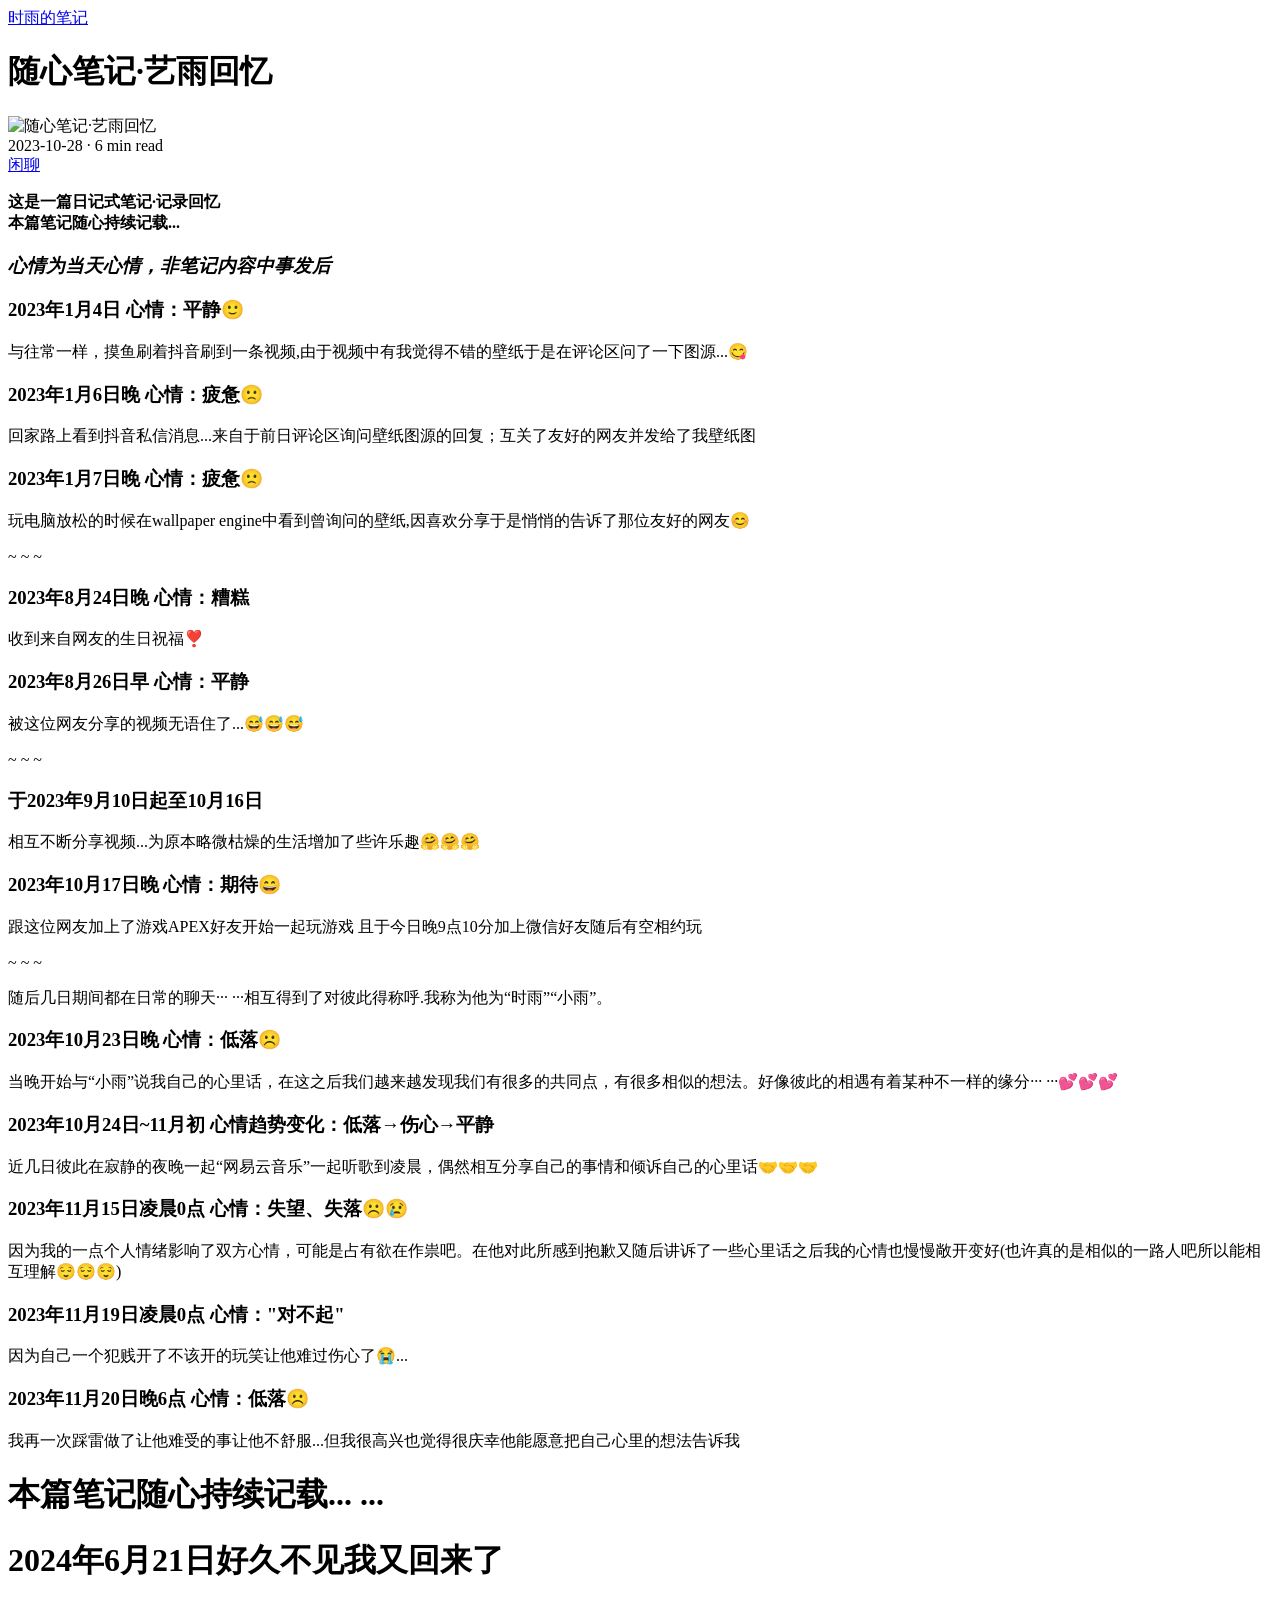
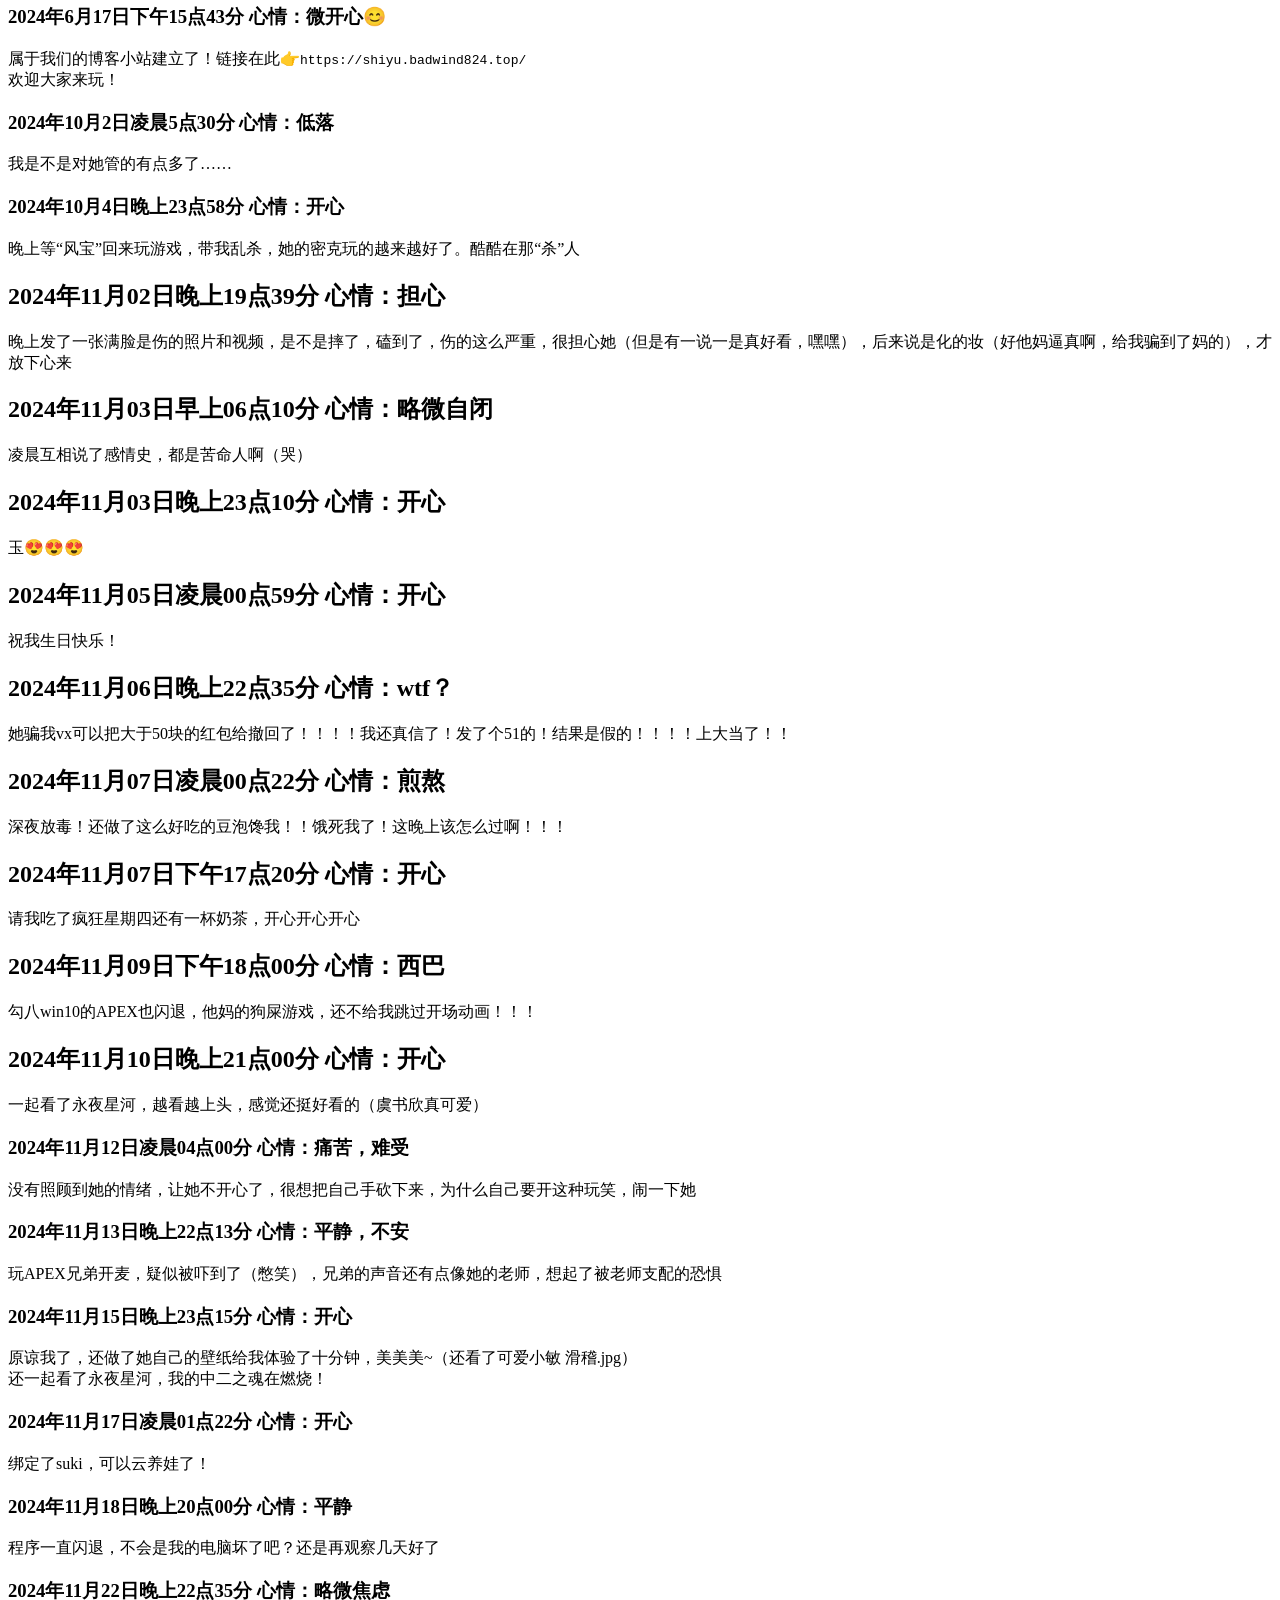
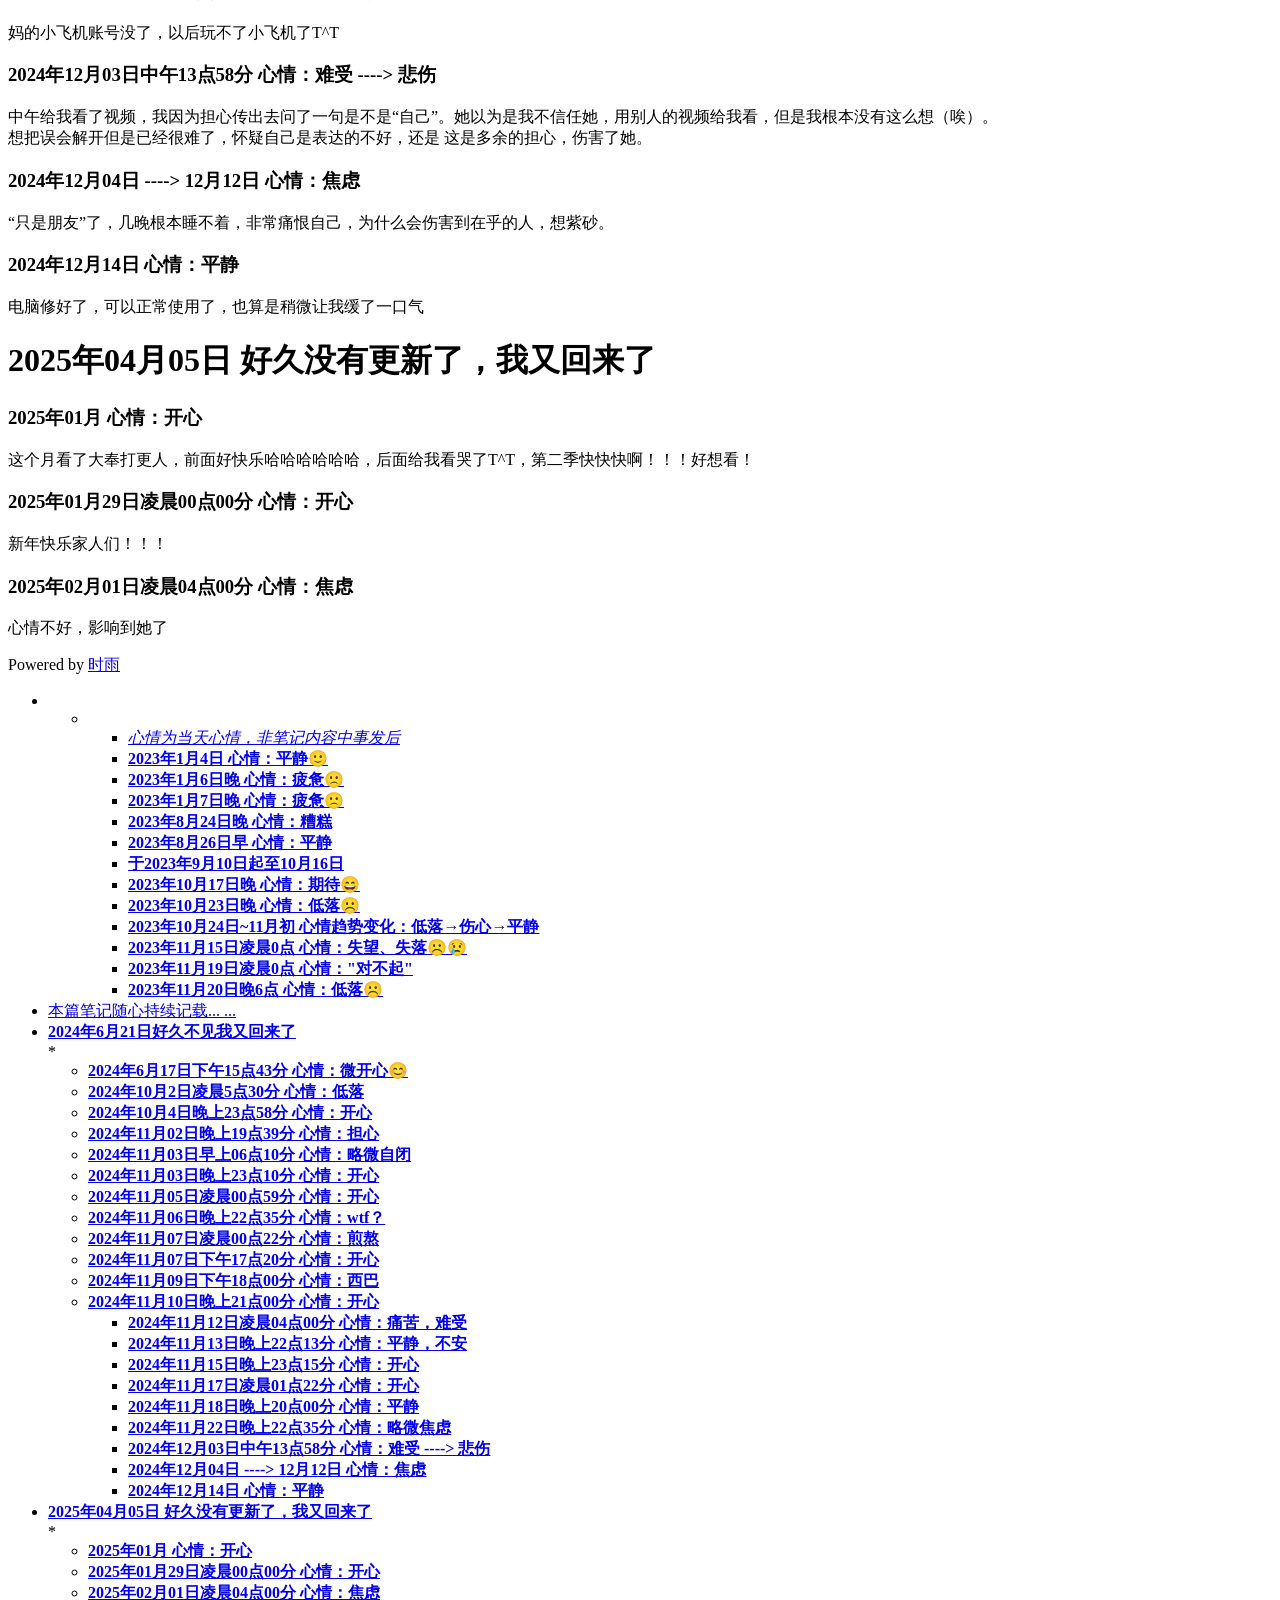
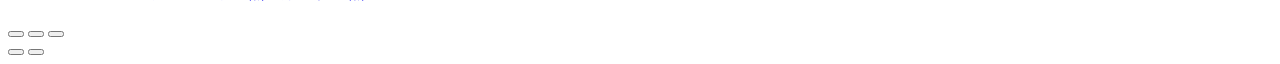
==== commit 70743418: "update from gridea: 2025-04-05 20:34:19" ====
--- a/post/xiaoyuu/index.html
+++ b/post/xiaoyuu/index.html
@@ -102,7 +102,7 @@
           
           <div class="mb-8 flex flex-wrap">
             <div class="text-gray-400 text-sm mr-4">
-              2023-10-28 · 5 min read
+              2023-10-28 · 6 min read
             </div>
             
             <a
@@ -148,7 +148,7 @@
 <h1 id="本篇笔记随心持续记载">本篇笔记随心持续记载... ...</h1>
 <h1 id="2024年6月21日好久不见我又回来了"><strong>2024年6月21日好久不见我又回来了</strong></h1>
 <h3 id="2024年6月17日下午15点43分-心情微开心"><strong>2024年6月17日下午15点43分  心情：微开心😊</strong></h3>
-<p>属于我们的博客小站建立了！链接在此👉<code>https://y.badwind824.top/</code><br>
+<p>属于我们的博客小站建立了！链接在此👉<code>https://shiyu.badwind824.top/</code><br>
 欢迎大家来玩！<br>
 <img src="https://arc.badwind824.top/post-images/1731516238158.png" alt="" loading="lazy"></p>
 <h3 id="2024年10月2日凌晨5点30分-心情低落"><strong>2024年10月2日凌晨5点30分  心情：低落</strong></h3>
@@ -184,6 +184,22 @@
 <p>绑定了suki，可以云养娃了！</p>
 <h3 id="2024年11月18日晚上20点00分-心情平静"><strong>2024年11月18日晚上20点00分 心情：平静</strong></h3>
 <p>程序一直闪退，不会是我的电脑坏了吧？还是再观察几天好了</p>
+<h3 id="2024年11月22日晚上22点35分-心情略微焦虑"><strong>2024年11月22日晚上22点35分 心情：略微焦虑</strong></h3>
+<p>妈的小飞机账号没了，以后玩不了小飞机了T^T</p>
+<h3 id="2024年12月03日中午13点58分-心情难受-悲伤"><strong>2024年12月03日中午13点58分 心情：难受 ----&gt; 悲伤</strong></h3>
+<p>中午给我看了视频，我因为担心传出去问了一句是不是“自己”。她以为是我不信任她，用别人的视频给我看，但是我根本没有这么想（唉）。<br>
+想把误会解开但是已经很难了，怀疑自己是表达的不好，还是 这是多余的担心，伤害了她。</p>
+<h3 id="2024年12月04日-12月12日-心情焦虑"><strong>2024年12月04日 ----&gt; 12月12日 心情：焦虑</strong></h3>
+<p>“只是朋友”了，几晚根本睡不着，非常痛恨自己，为什么会伤害到在乎的人，想紫砂。</p>
+<h3 id="2024年12月14日-心情平静"><strong>2024年12月14日 心情：平静</strong></h3>
+<p>电脑修好了，可以正常使用了，也算是稍微让我缓了一口气</p>
+<h1 id="2025年04月05日-好久没有更新了我又回来了"><strong>2025年04月05日 好久没有更新了，我又回来了</strong></h1>
+<h3 id="2025年01月-心情开心"><strong>2025年01月 心情：开心</strong></h3>
+<p>这个月看了大奉打更人，前面好快乐哈哈哈哈哈哈，后面给我看哭了T^T，第二季快快快啊！！！好想看！</p>
+<h3 id="2025年01月29日凌晨00点00分-心情开心"><strong>2025年01月29日凌晨00点00分 心情：开心</strong></h3>
+<p>新年快乐家人们！！！</p>
+<h3 id="2025年02月01日凌晨04点00分-心情焦虑"><strong>2025年02月01日凌晨04点00分 心情：焦虑</strong></h3>
+<p>心情不好，影响到她了</p>
 </div>
           <!-- Share to Twitter, Weibo, Telegram -->
           <div class="flex items-center">
@@ -275,8 +291,20 @@
 <li><a href="#2024%E5%B9%B411%E6%9C%8815%E6%97%A5%E6%99%9A%E4%B8%8A23%E7%82%B915%E5%88%86-%E5%BF%83%E6%83%85%E5%BC%80%E5%BF%83"><strong>2024年11月15日晚上23点15分 心情：开心</strong></a></li>
 <li><a href="#2024%E5%B9%B411%E6%9C%8817%E6%97%A5%E5%87%8C%E6%99%A801%E7%82%B922%E5%88%86-%E5%BF%83%E6%83%85%E5%BC%80%E5%BF%83"><strong>2024年11月17日凌晨01点22分 心情：开心</strong></a></li>
 <li><a href="#2024%E5%B9%B411%E6%9C%8818%E6%97%A5%E6%99%9A%E4%B8%8A20%E7%82%B900%E5%88%86-%E5%BF%83%E6%83%85%E5%B9%B3%E9%9D%99"><strong>2024年11月18日晚上20点00分 心情：平静</strong></a></li>
+<li><a href="#2024%E5%B9%B411%E6%9C%8822%E6%97%A5%E6%99%9A%E4%B8%8A22%E7%82%B935%E5%88%86-%E5%BF%83%E6%83%85%E7%95%A5%E5%BE%AE%E7%84%A6%E8%99%91"><strong>2024年11月22日晚上22点35分 心情：略微焦虑</strong></a></li>
+<li><a href="#2024%E5%B9%B412%E6%9C%8803%E6%97%A5%E4%B8%AD%E5%8D%8813%E7%82%B958%E5%88%86-%E5%BF%83%E6%83%85%E9%9A%BE%E5%8F%97-%E6%82%B2%E4%BC%A4"><strong>2024年12月03日中午13点58分 心情：难受 ----&gt; 悲伤</strong></a></li>
+<li><a href="#2024%E5%B9%B412%E6%9C%8804%E6%97%A5-12%E6%9C%8812%E6%97%A5-%E5%BF%83%E6%83%85%E7%84%A6%E8%99%91"><strong>2024年12月04日 ----&gt; 12月12日 心情：焦虑</strong></a></li>
+<li><a href="#2024%E5%B9%B412%E6%9C%8814%E6%97%A5-%E5%BF%83%E6%83%85%E5%B9%B3%E9%9D%99"><strong>2024年12月14日 心情：平静</strong></a></li>
 </ul>
 </li>
+</ul>
+</li>
+<li><a href="#2025%E5%B9%B404%E6%9C%8805%E6%97%A5-%E5%A5%BD%E4%B9%85%E6%B2%A1%E6%9C%89%E6%9B%B4%E6%96%B0%E4%BA%86%E6%88%91%E5%8F%88%E5%9B%9E%E6%9D%A5%E4%BA%86"><strong>2025年04月05日 好久没有更新了，我又回来了</strong></a><br>
+*
+<ul>
+<li><a href="#2025%E5%B9%B401%E6%9C%88-%E5%BF%83%E6%83%85%E5%BC%80%E5%BF%83"><strong>2025年01月 心情：开心</strong></a></li>
+<li><a href="#2025%E5%B9%B401%E6%9C%8829%E6%97%A5%E5%87%8C%E6%99%A800%E7%82%B900%E5%88%86-%E5%BF%83%E6%83%85%E5%BC%80%E5%BF%83"><strong>2025年01月29日凌晨00点00分 心情：开心</strong></a></li>
+<li><a href="#2025%E5%B9%B402%E6%9C%8801%E6%97%A5%E5%87%8C%E6%99%A804%E7%82%B900%E5%88%86-%E5%BF%83%E6%83%85%E7%84%A6%E8%99%91"><strong>2025年02月01日凌晨04点00分 心情：焦虑</strong></a></li>
 </ul>
 </li>
 </ul>
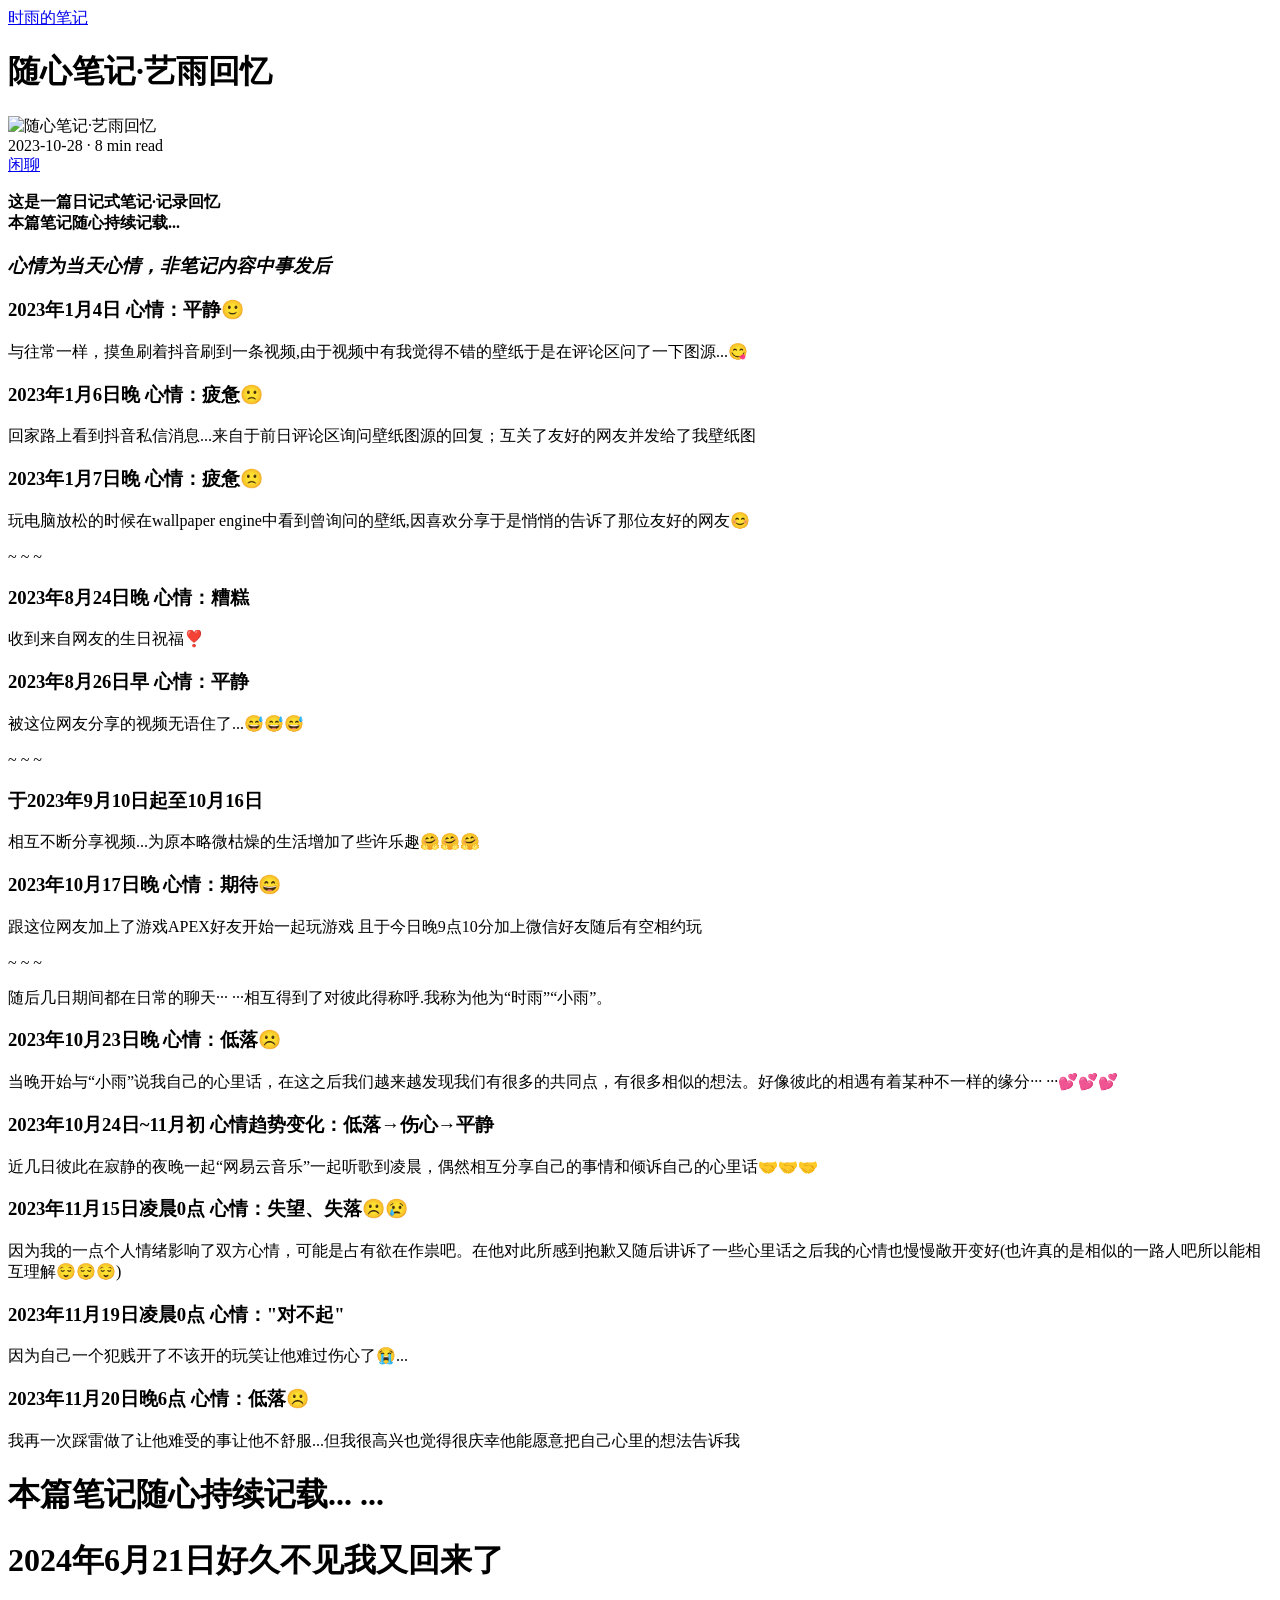
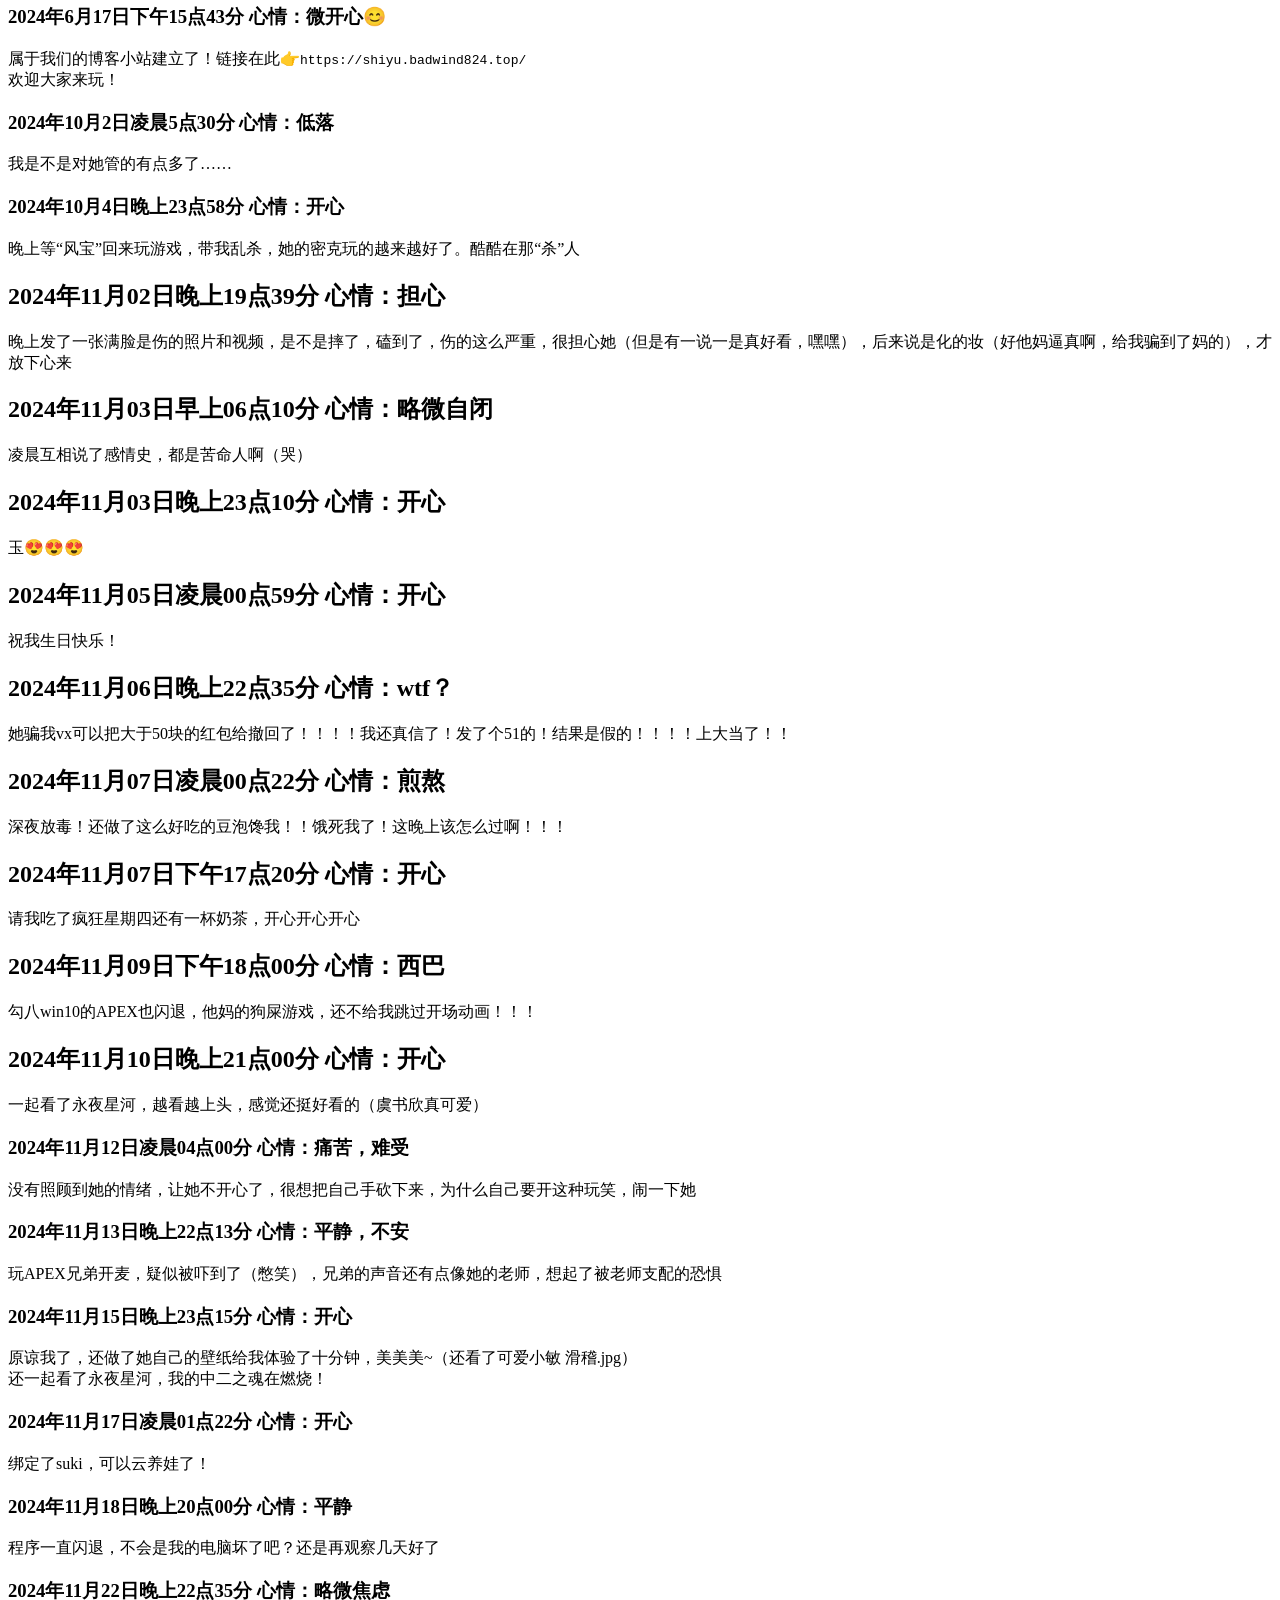
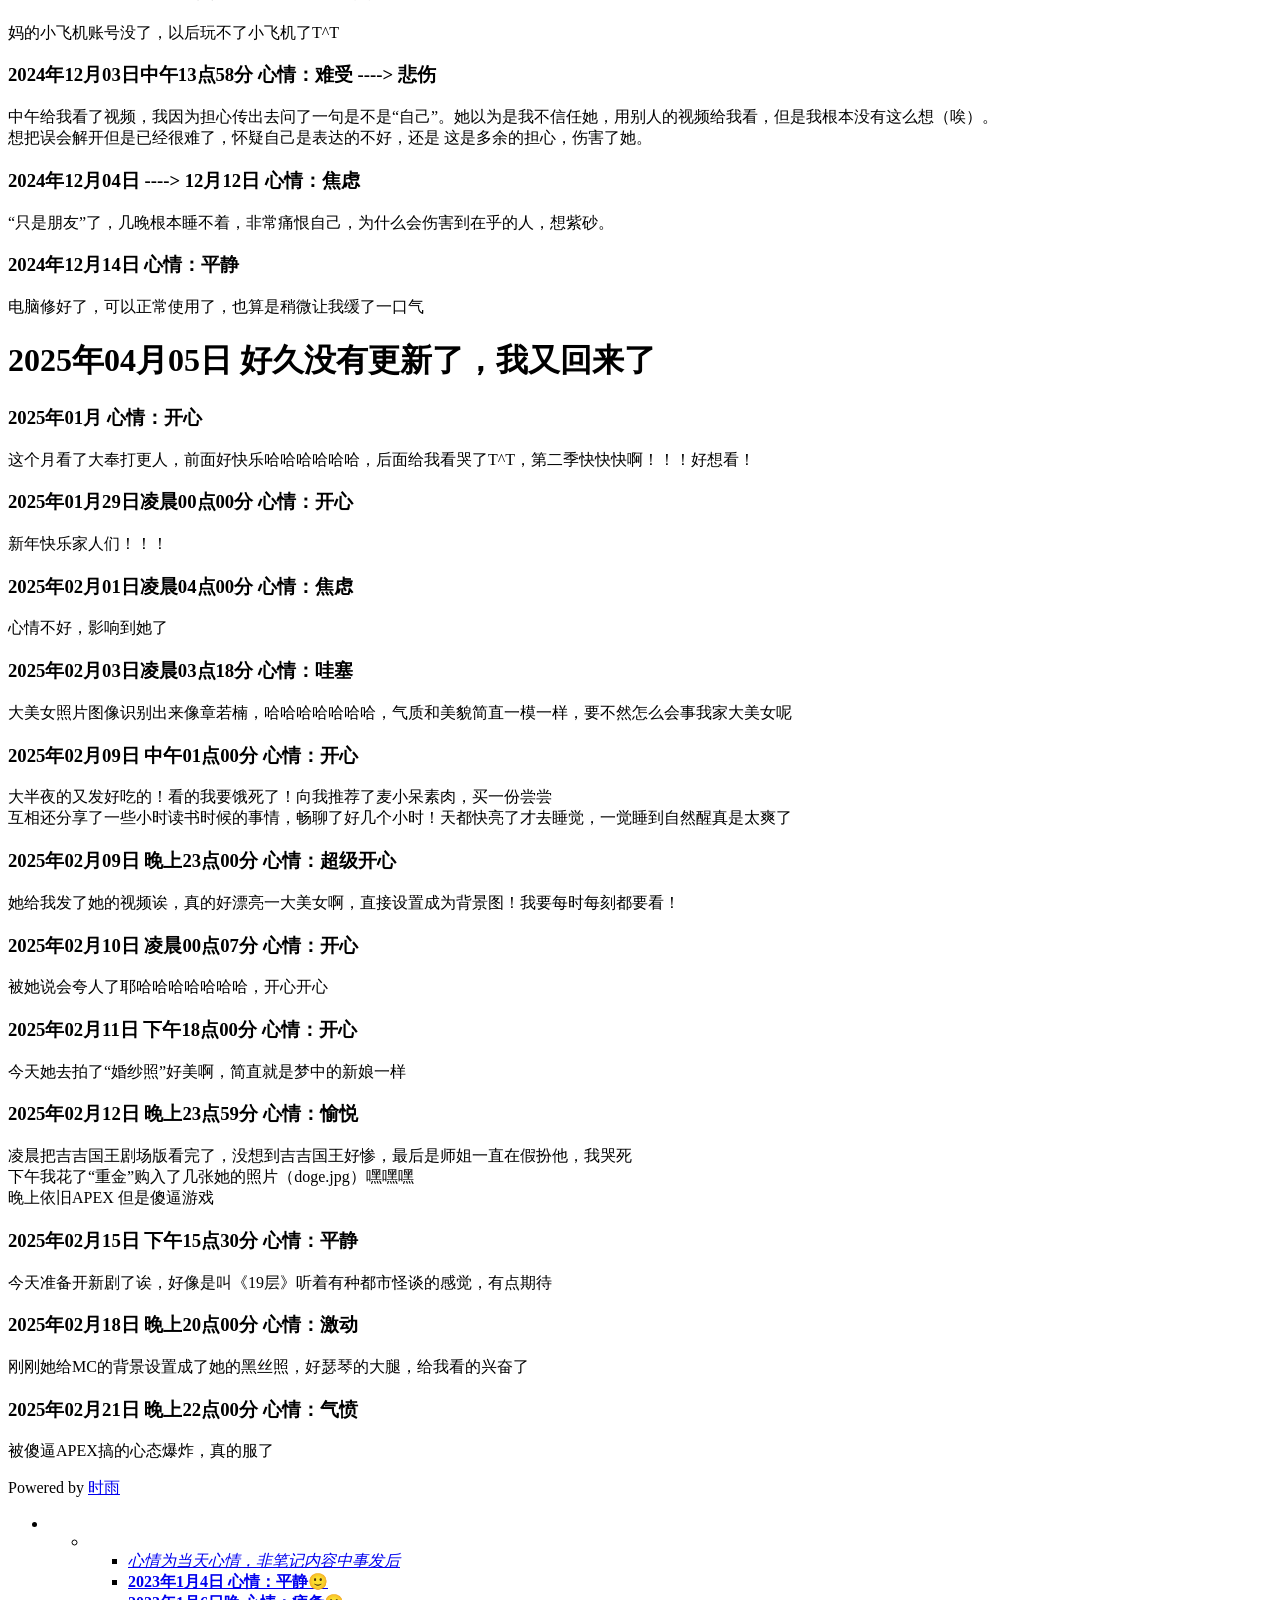
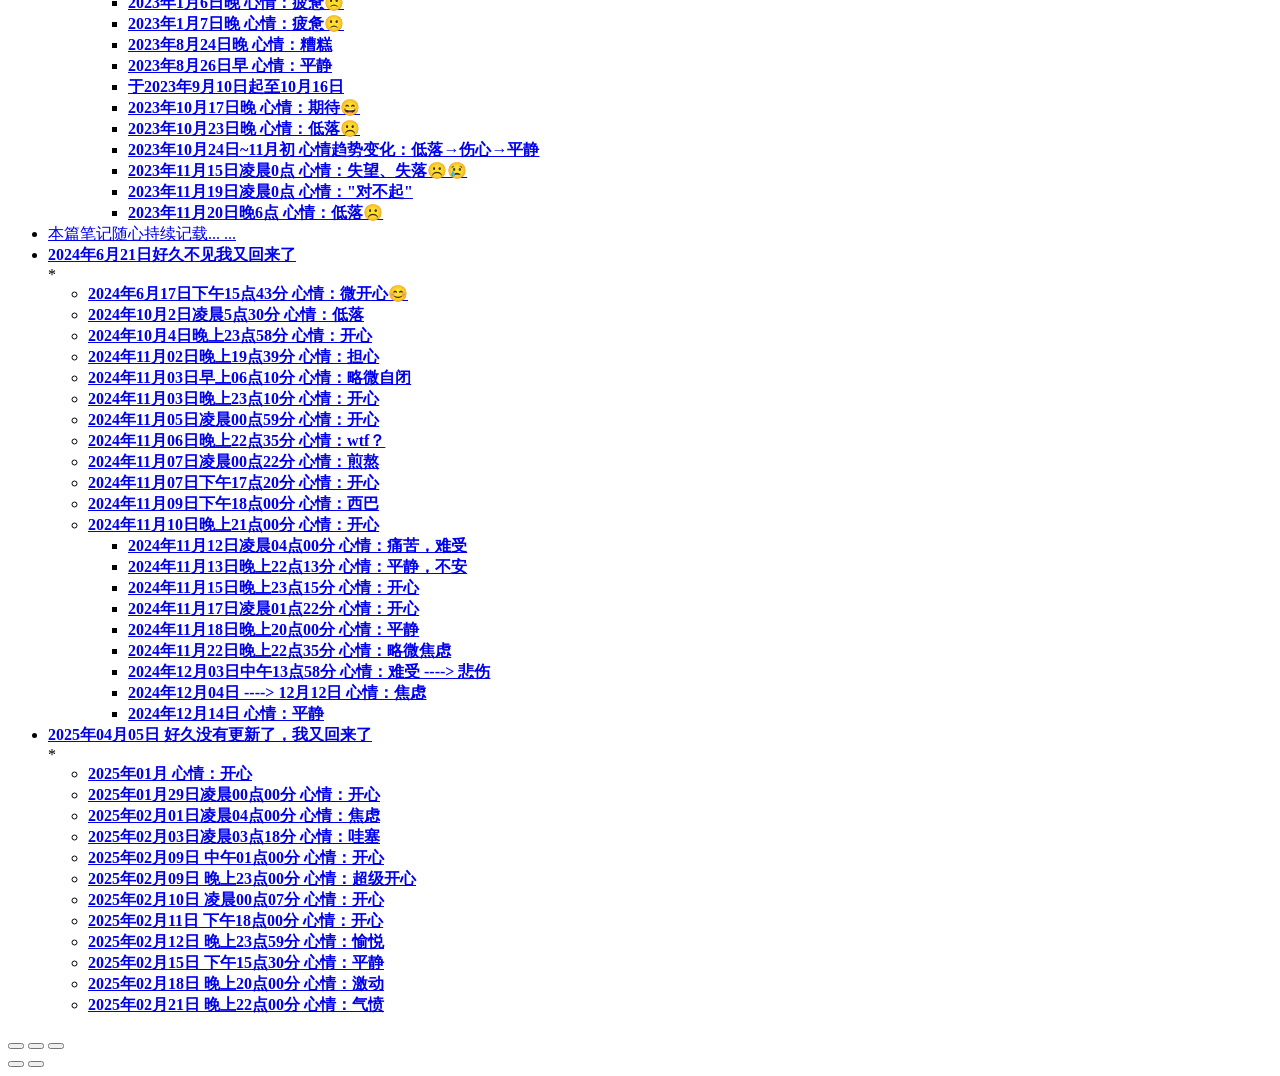
==== commit af0f1253: "update from gridea: 2025-05-12 20:29:47" ====
--- a/post/xiaoyuu/index.html
+++ b/post/xiaoyuu/index.html
@@ -102,7 +102,7 @@
           
           <div class="mb-8 flex flex-wrap">
             <div class="text-gray-400 text-sm mr-4">
-              2023-10-28 · 6 min read
+              2023-10-28 · 8 min read
             </div>
             
             <a
@@ -200,6 +200,27 @@
 <p>新年快乐家人们！！！</p>
 <h3 id="2025年02月01日凌晨04点00分-心情焦虑"><strong>2025年02月01日凌晨04点00分 心情：焦虑</strong></h3>
 <p>心情不好，影响到她了</p>
+<h3 id="2025年02月03日凌晨03点18分-心情哇塞"><strong>2025年02月03日凌晨03点18分 心情：哇塞</strong></h3>
+<p>大美女照片图像识别出来像章若楠，哈哈哈哈哈哈哈，气质和美貌简直一模一样，要不然怎么会事我家大美女呢</p>
+<h3 id="2025年02月09日-中午01点00分-心情开心"><strong>2025年02月09日 中午01点00分 心情：开心</strong></h3>
+<p>大半夜的又发好吃的！看的我要饿死了！向我推荐了麦小呆素肉，买一份尝尝<br>
+互相还分享了一些小时读书时候的事情，畅聊了好几个小时！天都快亮了才去睡觉，一觉睡到自然醒真是太爽了</p>
+<h3 id="2025年02月09日-晚上23点00分-心情超级开心"><strong>2025年02月09日 晚上23点00分 心情：超级开心</strong></h3>
+<p>她给我发了她的视频诶，真的好漂亮一大美女啊，直接设置成为背景图！我要每时每刻都要看！</p>
+<h3 id="2025年02月10日-凌晨00点07分-心情开心"><strong>2025年02月10日 凌晨00点07分 心情：开心</strong></h3>
+<p>被她说会夸人了耶哈哈哈哈哈哈哈，开心开心</p>
+<h3 id="2025年02月11日-下午18点00分-心情开心"><strong>2025年02月11日 下午18点00分 心情：开心</strong></h3>
+<p>今天她去拍了“婚纱照”好美啊，简直就是梦中的新娘一样</p>
+<h3 id="2025年02月12日-晚上23点59分-心情愉悦"><strong>2025年02月12日 晚上23点59分 心情：愉悦</strong></h3>
+<p>凌晨把吉吉国王剧场版看完了，没想到吉吉国王好惨，最后是师姐一直在假扮他，我哭死<br>
+下午我花了“重金”购入了几张她的照片（doge.jpg）嘿嘿嘿<br>
+晚上依旧APEX 但是傻逼游戏</p>
+<h3 id="2025年02月15日-下午15点30分-心情平静"><strong>2025年02月15日 下午15点30分 心情：平静</strong></h3>
+<p>今天准备开新剧了诶，好像是叫《19层》听着有种都市怪谈的感觉，有点期待</p>
+<h3 id="2025年02月18日-晚上20点00分-心情激动"><strong>2025年02月18日 晚上20点00分 心情：激动</strong></h3>
+<p>刚刚她给MC的背景设置成了她的黑丝照，好瑟琴的大腿，给我看的兴奋了</p>
+<h3 id="2025年02月21日-晚上22点00分-心情气愤"><strong>2025年02月21日 晚上22点00分 心情：气愤</strong></h3>
+<p>被傻逼APEX搞的心态爆炸，真的服了</p>
 </div>
           <!-- Share to Twitter, Weibo, Telegram -->
           <div class="flex items-center">
@@ -305,6 +326,15 @@
 <li><a href="#2025%E5%B9%B401%E6%9C%88-%E5%BF%83%E6%83%85%E5%BC%80%E5%BF%83"><strong>2025年01月 心情：开心</strong></a></li>
 <li><a href="#2025%E5%B9%B401%E6%9C%8829%E6%97%A5%E5%87%8C%E6%99%A800%E7%82%B900%E5%88%86-%E5%BF%83%E6%83%85%E5%BC%80%E5%BF%83"><strong>2025年01月29日凌晨00点00分 心情：开心</strong></a></li>
 <li><a href="#2025%E5%B9%B402%E6%9C%8801%E6%97%A5%E5%87%8C%E6%99%A804%E7%82%B900%E5%88%86-%E5%BF%83%E6%83%85%E7%84%A6%E8%99%91"><strong>2025年02月01日凌晨04点00分 心情：焦虑</strong></a></li>
+<li><a href="#2025%E5%B9%B402%E6%9C%8803%E6%97%A5%E5%87%8C%E6%99%A803%E7%82%B918%E5%88%86-%E5%BF%83%E6%83%85%E5%93%87%E5%A1%9E"><strong>2025年02月03日凌晨03点18分 心情：哇塞</strong></a></li>
+<li><a href="#2025%E5%B9%B402%E6%9C%8809%E6%97%A5-%E4%B8%AD%E5%8D%8801%E7%82%B900%E5%88%86-%E5%BF%83%E6%83%85%E5%BC%80%E5%BF%83"><strong>2025年02月09日 中午01点00分 心情：开心</strong></a></li>
+<li><a href="#2025%E5%B9%B402%E6%9C%8809%E6%97%A5-%E6%99%9A%E4%B8%8A23%E7%82%B900%E5%88%86-%E5%BF%83%E6%83%85%E8%B6%85%E7%BA%A7%E5%BC%80%E5%BF%83"><strong>2025年02月09日 晚上23点00分 心情：超级开心</strong></a></li>
+<li><a href="#2025%E5%B9%B402%E6%9C%8810%E6%97%A5-%E5%87%8C%E6%99%A800%E7%82%B907%E5%88%86-%E5%BF%83%E6%83%85%E5%BC%80%E5%BF%83"><strong>2025年02月10日 凌晨00点07分 心情：开心</strong></a></li>
+<li><a href="#2025%E5%B9%B402%E6%9C%8811%E6%97%A5-%E4%B8%8B%E5%8D%8818%E7%82%B900%E5%88%86-%E5%BF%83%E6%83%85%E5%BC%80%E5%BF%83"><strong>2025年02月11日 下午18点00分 心情：开心</strong></a></li>
+<li><a href="#2025%E5%B9%B402%E6%9C%8812%E6%97%A5-%E6%99%9A%E4%B8%8A23%E7%82%B959%E5%88%86-%E5%BF%83%E6%83%85%E6%84%89%E6%82%A6"><strong>2025年02月12日 晚上23点59分 心情：愉悦</strong></a></li>
+<li><a href="#2025%E5%B9%B402%E6%9C%8815%E6%97%A5-%E4%B8%8B%E5%8D%8815%E7%82%B930%E5%88%86-%E5%BF%83%E6%83%85%E5%B9%B3%E9%9D%99"><strong>2025年02月15日 下午15点30分 心情：平静</strong></a></li>
+<li><a href="#2025%E5%B9%B402%E6%9C%8818%E6%97%A5-%E6%99%9A%E4%B8%8A20%E7%82%B900%E5%88%86-%E5%BF%83%E6%83%85%E6%BF%80%E5%8A%A8"><strong>2025年02月18日 晚上20点00分 心情：激动</strong></a></li>
+<li><a href="#2025%E5%B9%B402%E6%9C%8821%E6%97%A5-%E6%99%9A%E4%B8%8A22%E7%82%B900%E5%88%86-%E5%BF%83%E6%83%85%E6%B0%94%E6%84%A4"><strong>2025年02月21日 晚上22点00分 心情：气愤</strong></a></li>
 </ul>
 </li>
 </ul>
